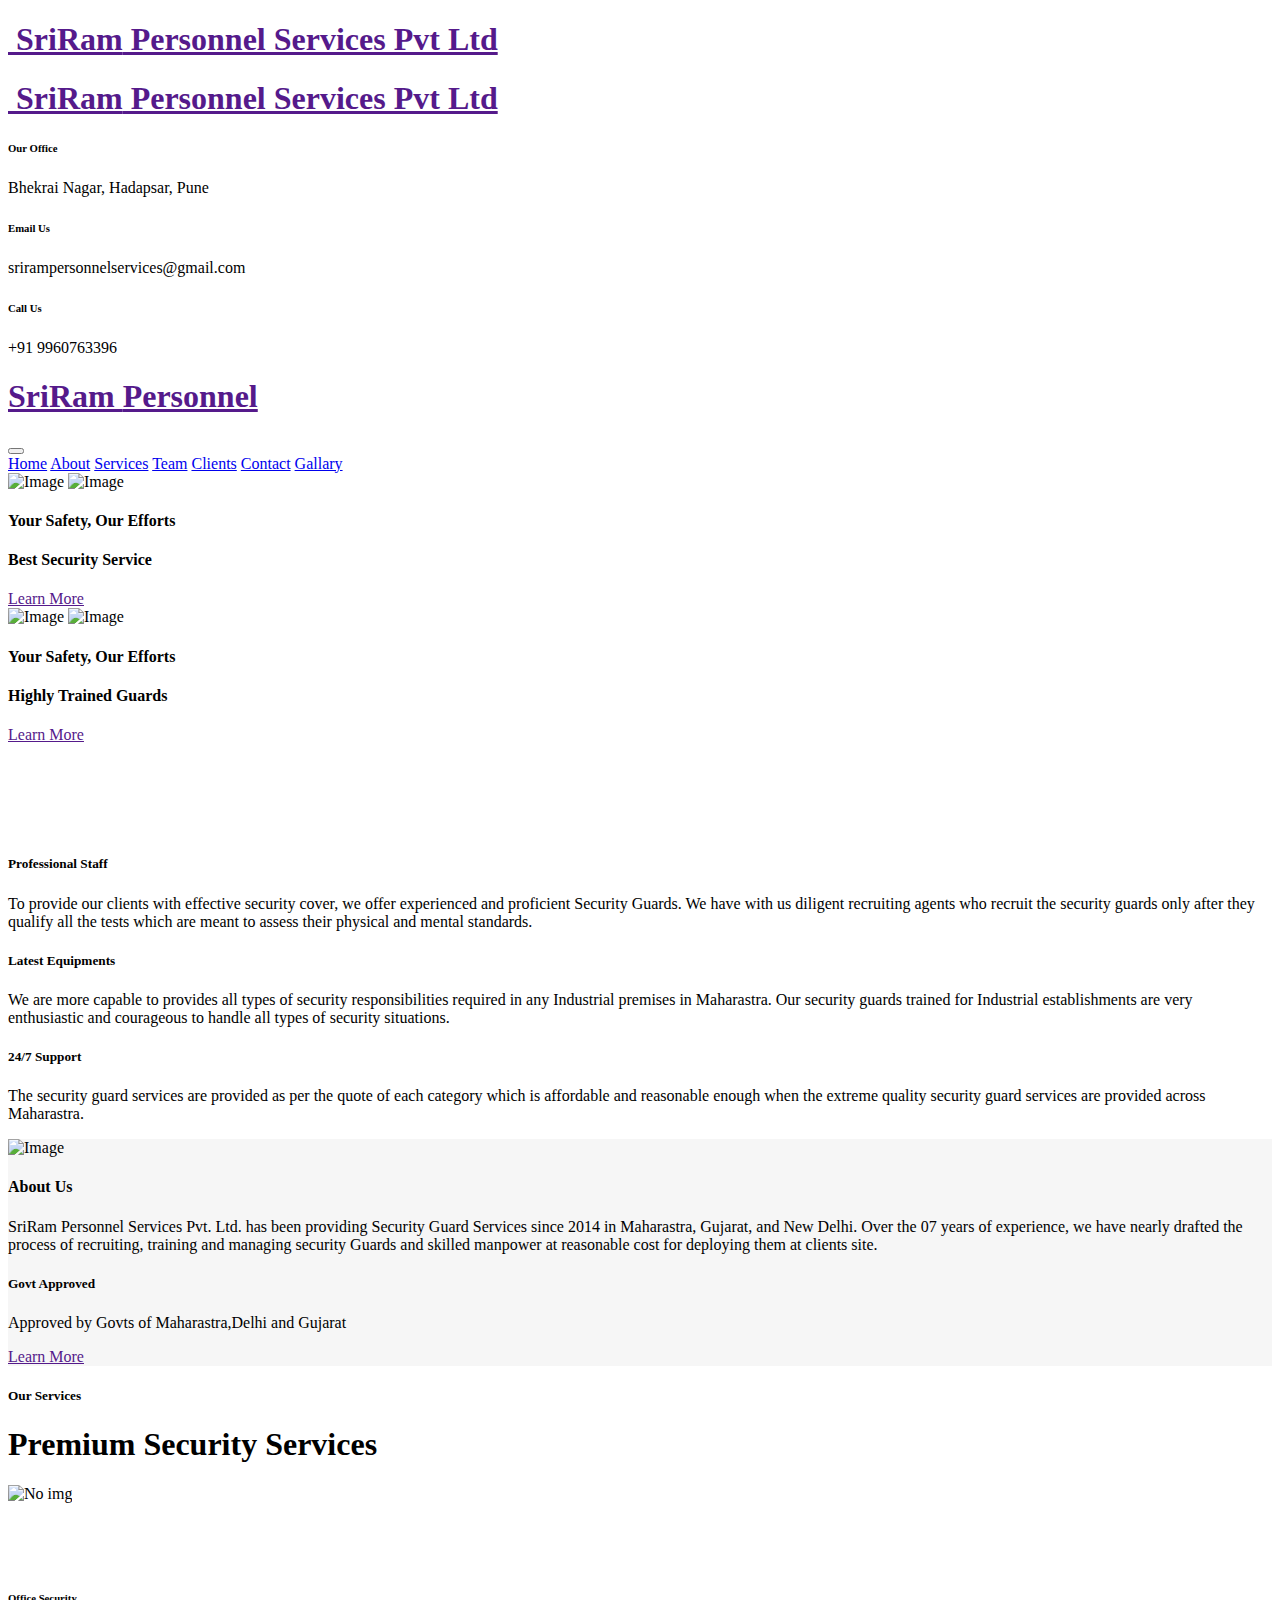
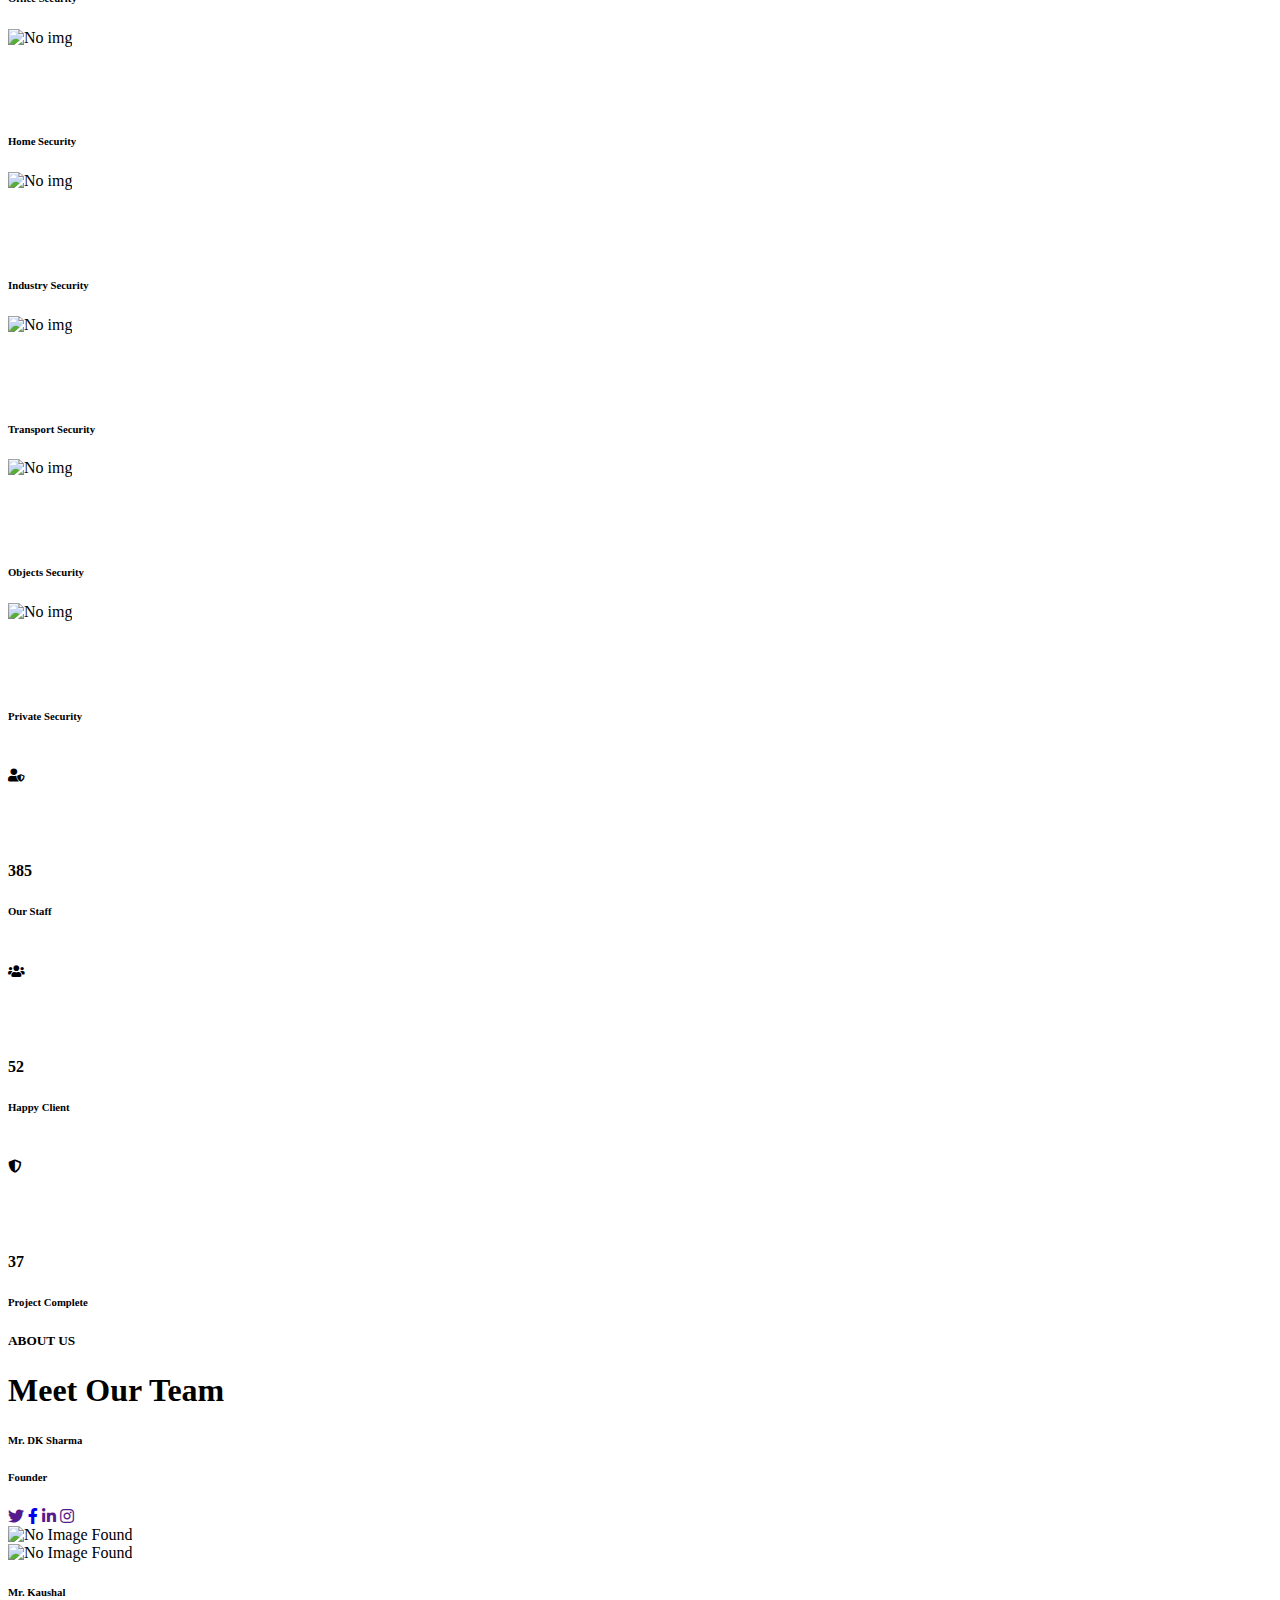
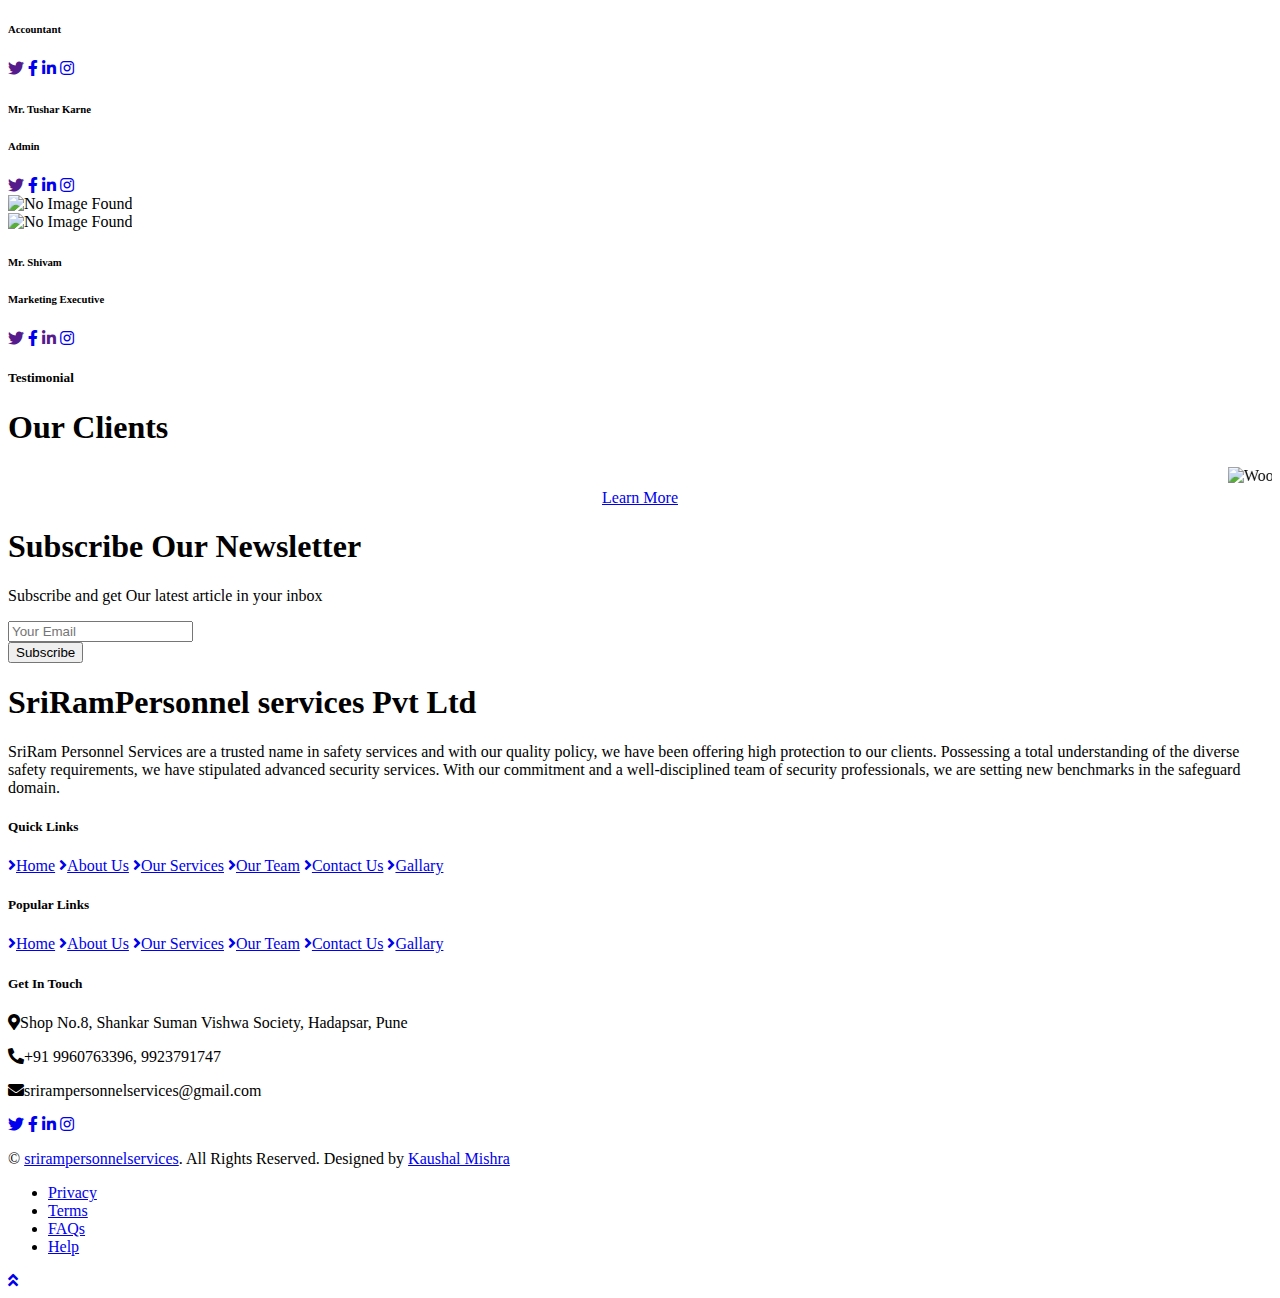
==== index.html @ 995020e6 "Update index.html" ====
<!DOCTYPE html>
<html lang="en">

<head>
    <meta charset="utf-8">
    <title>SriRam Personnel Services Pvt. Ltd.</title>
    <meta content="width=device-width, initial-scale=1.0" name="viewport">
    <meta content="SRPS" name="keywords">
    <meta content="SriRam Personnel Services Pvt Ltd" name="description">

    <!-- Favicon -->
    <link href="img/favicon.ico" rel="icon">

    <!-- Font Awesome -->
    <link href="https://cdnjs.cloudflare.com/ajax/libs/font-awesome/5.10.0/css/all.min.css" rel="stylesheet">

    <!-- Flaticon Font -->
    <link href="lib/flaticon/font/flaticon.css" rel="stylesheet">

    <!-- Libraries Stylesheet -->
    <link href="lib/owlcarousel/assets/owl.carousel.min.css" rel="stylesheet">

    <!-- Customized Bootstrap Stylesheet -->
    <link href="css/style.css" rel="stylesheet">
</head>

<body class="bg-white">
    
        <div class="row py-3 px-lg-4">
            <div class="col-lg-4">
                <a href="" class="navbar-brand d-none d-lg-block">
                   
                    <h1 class="m-0 display-5 text-capitalize font-italic"><span class="text-primary"><img width="10%" class="img-fluid" src="/security-guard-website-template/img/logo.jpg" alt="">  SriRam</span> Personnel Services Pvt Ltd</h1>
                    <h1 class="m-0 display-5 text-capitalize font-italic"><span class="text-primary"><img width="10%" class="img-fluid" src="img/logo.jpg" alt="">  SriRam</span> Personnel Services Pvt Ltd</h1>
                </a>
            </div>
            <div class="col-lg-8 text-center text-lg-right">
                <div class="d-inline-flex align-items-center">
                    <div class="d-inline-flex flex-column text-center pr-3 border-right">
                        <h6>Our Office</h6>
                        <p class="m-0">Bhekrai Nagar, Hadapsar, Pune</p>
                    </div>
                    <div class="d-inline-flex flex-column text-center px-3 border-right">
                        <h6>Email Us</h6>
                        <p class="m-0">srirampersonnelservices@gmail.com</p>
                    </div>
                    <div class="d-inline-flex flex-column text-center pl-3">
                        <h6>Call Us</h6>
                        <p class="m-0">+91 9960763396</p>
                    </div>
                </div>
            </div>
        </div>
    </div>
    <!-- Topbar End -->

    <!-- Navbar Start -->
    <div class="container-fluid p-0 mb-0">
        <nav class="navbar navbar-expand-lg bg-secondary navbar-dark py-0">
            <a href="" class="navbar-brand d-block d-lg-none">
                <h1 class="m-0 display-5 text-capitalize font-italic text-white"><span class="text-primary">SriRam </span>Personnel</h1>
            </a>
            <button type="button" class="navbar-toggler" data-toggle="collapse" data-target="#navbarCollapse">
                <span class="navbar-toggler-icon"></span>
            </button>
            <div class="collapse navbar-collapse justify-content-between" id="navbarCollapse">
                <div class="navbar-nav m-auto py-4">
                    <a href="index.html" class="nav-item nav-link active">Home</a>
                    <a href="about.html" class="nav-item nav-link">About</a>
                    <a href="service.html" class="nav-item nav-link">Services</a>
                    <a href="guard.html" class="nav-item nav-link">Team</a>
                    <a href="clients.html" class="nav-item nav-link">Clients</a>
                    <a href="contact.html" class="nav-item nav-link">Contact</a>
                    <a href="gallary.html" class="nav-item nav-link">Gallary</a>
                    <!-- <div class="nav-item dropdown">
                        <a href="#" class="nav-link dropdown-toggle" data-toggle="dropdown">Pages</a>
                        <div class="dropdown-menu text-capitalize">
                            <a href="blog.html" class="dropdown-item">Blog Grid</a>
                            <a href="single.html" class="dropdown-item">Blog Detail</a>
                        </div> -->
                    </div>
                   
                </div>
            </div>
        </nav>
    </div>
    <!-- Navbar End -->

    <!-- Carousel Start -->
    <div class="container-fluid p-0">
        <div id="blog-carousel" class="carousel slide" data-ride="carousel">
            <div class="carousel-inner">
                <div class="carousel-item active">
                    <img style="height: 120vh; width: 100vw;" src="img/carousel-0.jpg" alt="Image">
                    <img style="height: 100vh; width: 100vw;" src="img/carousel-0.jpg" alt="Image">
                    <div class="carousel-caption d-flex flex-column align-items-center justify-content-center">
                        <h4 class="text-primary m-0">Your Safety, Our Efforts</h4>
                        <h4 class="display-4 m-0 mt-2 mt-md-3 text-white">Best Security Service</h4>
                        <a href="" class="btn btn-lg btn-primary mt-3 mt-md-4 px-4">Learn More</a>
                    </div>
                </div>
                <div class="carousel-item">
                    <img style="height: 120vh; width: 100vw;" src="img/g2.jpeg" alt="Image">
                    <img style="height: 100vh; width: 100vw;" src="img/g2.jpeg" alt="Image">
                    <div class="carousel-caption d-flex flex-column align-items-center justify-content-center">
                        <h4 class="text-primary m-0">Your Safety, Our Efforts</h4>
                        <h4 class="display-4 m-0 mt-2 mt-md-3 text-white">Highly Trained Guards</h4>
                        <a href="" class="btn btn-lg btn-primary mt-3 mt-md-4 px-4">Learn More</a>
                    </div>
                </div>
            </div>
            <a class="carousel-control-prev" href="#blog-carousel" data-slide="prev">
                <div class="btn btn-primary rounded-circle" style="width: 45px; height: 45px;">
                    <span class="carousel-control-prev-icon mb-n2"></span>
                </div>
            </a>
            <a class="carousel-control-next" href="#blog-carousel" data-slide="next">
                <div class="btn btn-primary rounded-circle" style="width: 45px; height: 45px;">
                    <span class="carousel-control-next-icon mb-n2"></span>
                </div>
            </a>
        </div>
    </div>
    <!-- Carousel End -->


    <!-- Features Start -->
    <div class="container-fluid py-5 py-lg-0 feature">
        <div class="row py-5 py-lg-0">
            <div class="col-lg-4 p-0">
                <div class="feature-item d-flex align-items-center border-right px-5 mb-4 mb-lg-0">
                    <i class="flaticon-policeman display-3 text-primary mr-4"></i>
                    <div class="">
                        <h5 class="mb-3">Professional Staff</h5>
                        <p class="m-0">To provide our clients with effective security cover, we offer experienced and proficient Security Guards. We have with us diligent recruiting agents who recruit the security guards only after they qualify all the tests which are meant to assess their physical and mental standards.
                        </p>
                    </div>
                </div>
            </div>
            <div class="col-lg-4 p-0">
                <div class="feature-item d-flex align-items-center border-right px-5 mb-4 mb-lg-0">
                    <i class="flaticon-helmet display-3 text-primary mr-4"></i>
                    <div class="">
                        <h5 class="mb-3">Latest Equipments</h5>
                        <p class="m-0">We are more capable to provides all types of security responsibilities required in any Industrial premises in Maharastra. Our security guards trained for Industrial establishments are very enthusiastic and courageous to handle all types of security situations.
                        </p>
                    </div>
                </div>
            </div>
            <div class="col-lg-4 p-0">
                <div class="feature-item d-flex align-items-center px-5">
                    <i class="flaticon-surveillance display-3 text-primary mr-4"></i>
                    <div class="">
                        <h5 class="mb-3">24/7 Support</h5>
                        <p class="m-0">The security guard services are provided as per the quote of each category which is affordable and reasonable enough when the extreme quality security guard services are provided across Maharastra.
                        </p>
                    </div>
                </div>
            </div>
        </div>
    </div>
    <!-- Features End -->


    <!-- About Start -->
    <div class="container-fluid mb-5" style="background: #f6f6f6;">
        <div class="row align-items-center">
            <div class="col-lg-6 px-0">
                <img width="100%" class="img-fluid" src="img/services-7.jpg" alt="Image">
            </div>
            <div class="col-lg-6 py-5 py-lg-0 px-3 px-lg-5">
                <h4 class="text-primary mb-3">About Us</h4>
                <!-- <h1 class="mb-4">07 Years Experience</h1> -->
                <p>SriRam Personnel Services Pvt. Ltd. has been providing Security Guard Services since 2014 in Maharastra, Gujarat, and New Delhi. Over the 07 years of experience, we have nearly drafted the process of recruiting, training and managing security Guards and skilled manpower at reasonable cost for deploying them at clients site.</p>
                <div class="row py-2">
                    <div class="col-sm-6">
                        <i class="flaticon-approved display-3 text-primary"></i>
                        <h5 class="mt-2">Govt Approved</h5>
                        <p>Approved by Govts of Maharastra,Delhi and Gujarat</p>
                    </div>
                    <!-- <div class="col-sm-6">
                        <i class="flaticon-medal display-3 text-primary"></i>
                        <h5 class="mt-2">Award Winning</h5>
                       <p>Ipsum sanctu dolor ipsum dolore sit et kasd duo</p> -->
                    <!-- </div> -->
                </div>
                <a href="" class="btn btn-lg px-4 btn-primary">Learn More</a>
            </div>
        </div>
    </div>
    <!-- About End -->


    <!-- Services Start -->
    <div class="container pt-5">
        <div class="d-flex flex-column text-center mb-5">
            <h5 class="text-primary mb-3">Our Services</h5>
            <h1 class="m-0">Premium Security Services</h1>
        </div>
        <div class="row pb-3">
            <div class="col-md-6 col-lg-4 mb-4">
                <div class="card mb-2 p-3">
                    <img style="height: 217px;" class="card-img-top" src="img/office.jpg" alt="No img">
                    <div class="card-body bg-secondary d-flex align-items-center p-0">
                        <h3 class="flaticon-desk font-weight-normal d-flex flex-shrink-0 align-items-center justify-content-center bg-primary text-white m-0 mr-3" style="width: 45px; height: 45px;"></h3>
                        <h6 class="card-title text-white text-truncate m-0">Office Security</h6>
                    </div>
                    <div class="card-footer">
                        <!-- Diam amet eos at no eos sit lorem, amet rebum ipsum clita stet, diam sea est magna diam eos, rebum sit vero stet ipsum justo et. -->
                    </div>
                </div>
            </div>
            <div class="col-md-6 col-lg-4 mb-4">
                <div class="card mb-2 p-3">
                    <img  class="card-img-top" src="img/home.jpg" alt="No img">
                    <div class="card-body bg-secondary d-flex align-items-center p-0">
                        <h3 class="flaticon-home font-weight-normal d-flex flex-shrink-0 align-items-center justify-content-center bg-primary text-white m-0 mr-3" style="width: 45px; height: 45px;"></h3>
                        <h6 class="card-title text-white text-truncate m-0">Home Security</h6>
                    </div>
                    <div class="card-footer">
                        <!-- Diam amet eos at no eos sit lorem, amet rebum ipsum clita stet, diam sea est magna diam eos, rebum sit vero stet ipsum justo et. -->
                    </div>
                </div>
            </div>
            <div class="col-md-6 col-lg-4 mb-4">
                <div class="card mb-2 p-3">
                    <img style="height: 217px;" class="card-img-top" src="img/industry.jpg" alt="No img">
                    <div class="card-body bg-secondary d-flex align-items-center p-0">
                        <h3 class="flaticon-factory font-weight-normal d-flex flex-shrink-0 align-items-center justify-content-center bg-primary text-white m-0 mr-3" style="width: 45px; height: 45px;"></h3>
                        <h6 class="card-title text-white text-truncate m-0">Industry Security</h6>
                    </div>
                    <div class="card-footer">
                        <!-- Diam amet eos at no eos sit lorem, amet rebum ipsum clita stet, diam sea est magna diam eos, rebum sit vero stet ipsum justo et. -->
                    </div>
                </div>
            </div>
            <div class="col-md-6 col-lg-4 mb-4">
                <div class="card mb-2 p-3">
                    <img class="card-img-top" src="img/service-4.jpg" alt="No img">
                    <div class="card-body bg-secondary d-flex align-items-center p-0">
                        <h3 class="flaticon-transportation font-weight-normal d-flex flex-shrink-0 align-items-center justify-content-center bg-primary text-white m-0 mr-3" style="width: 45px; height: 45px;"></h3>
                        <h6 class="card-title text-white text-truncate m-0">Transport Security</h6>
                    </div>
                    <div class="card-footer">
                        <!-- Diam amet eos at no eos sit lorem, amet rebum ipsum clita stet, diam sea est magna diam eos, rebum sit vero stet ipsum justo et. -->
                    </div>
                </div>
            </div>
            <div class="col-md-6 col-lg-4 mb-4">
                <div class="card mb-2 p-3">
                    <img class="card-img-top" src="img/service-5.jpg" alt="No img">
                    <div class="card-body bg-secondary d-flex align-items-center p-0">
                        <h3 class="flaticon-desk font-weight-normal d-flex flex-shrink-0 align-items-center justify-content-center bg-primary text-white m-0 mr-3" style="width: 45px; height: 45px;"></h3>
                        <h6 class="card-title text-white text-truncate m-0">Objects Security</h6>
                    </div>
                    <div class="card-footer">
                        <!-- Diam amet eos at no eos sit lorem, amet rebum ipsum clita stet, diam sea est magna diam eos, rebum sit vero stet ipsum justo et. -->
                    </div>
                </div>
            </div>
            <div class="col-md-6 col-lg-4 mb-4">
                <div class="card mb-2 p-3">
                    <img style="height: 200px;" class="card-img-top" src="img/private.jpg" alt="No img">
                    <div class="card-body bg-secondary d-flex align-items-center p-0">
                        <h3 class="flaticon-bodyguard font-weight-normal d-flex flex-shrink-0 align-items-center justify-content-center bg-primary text-white m-0 mr-3" style="width: 45px; height: 45px;"></h3>
                        <h6 class="card-title text-white text-truncate m-0">Private Security</h6>
                    </div>
                    <div class="card-footer">
                        <!-- Diam amet eos at no eos sit lorem, amet rebum ipsum clita stet, diam sea est magna diam eos, rebum sit vero stet ipsum justo et. -->
                    </div>
                </div>
            </div>
        </div>
    </div>
    <!-- Services End -->


   <!-- Facts Start -->
   <div class="container-fluid bg-primary my-5 py-5 text-center">
    <div class="row pt-5">
        <div class="col-lg-4 col-sm-6 mb-5">
            <h5 class="fa fa-user-shield mb-4 d-inline-flex align-items-center justify-content-center border rounded-circle text-white" style="width: 50px; height: 50px;"></h5>
            <h4 class="display-4 text-white mb-3" data-toggle="counter-up">385</h4>
            <h6 class="text-white m-0">Our Staff</h6>
        </div>
        <div class="col-lg-4 col-sm-6 mb-5">
            <h5 class="fa fa-users mb-4 d-inline-flex align-items-center justify-content-center border rounded-circle text-white" style="width: 50px; height: 50px;"></h5>
            <h4 class="display-4 text-white mb-3" data-toggle="counter-up">52</h4>
            <h6 class="text-white m-0">Happy Client</h6>
        </div>
        <div class="col-lg-4 col-sm-6 mb-5">
            <h5 class="fa fa-shield-alt mb-4 d-inline-flex align-items-center justify-content-center border rounded-circle text-white" style="width: 50px; height: 50px;"></h5>
            <h4 class="display-4 text-white mb-3" data-toggle="counter-up">37</h4>
            <h6 class="text-white m-0">Project Complete</h6>
        </div>
        <!-- <div class="col-lg-3 col-sm-6 mb-5">
            <h5 class="fa fa-award mb-4 d-inline-flex align-items-center justify-content-center border rounded-circle text-white" style="width: 50px; height: 50px;"></h5>
            <h4 class="display-4 text-white mb-3" data-toggle="counter-up">25</h4>
            <h6 class="text-white m-0">Award Winning</h6>
        </div> -->
    </div>
</div>
<!-- Facts End -->

 <!-- Team Start -->
    <div class="container pt-5 pb-3">
        <div class="d-flex flex-column text-center mb-5">
            <h5 class="text-primary mb-3">ABOUT US</h5>
            <h1 class="m-0">Meet Our Team</h1>
        </div>
        <div class="row">
            <div class="col-lg-6 mb-4">
                <div class="row mb-2 ">
                    <div class="col-6 text-right mt-4">
                        <h6>Mr. DK Sharma</h6>
                        <h6 class="text-muted font-weight-normal text-capitalize mb-2">Founder</h6>
                        <!-- <p>Served in Indian Army for more than three Decades and after retieredment involved in providing security services.</p> -->
                        <div class="d-flex justify-content-end">
                            <a href=""><i class="fab fa-twitter mr-3"></i></a>
                            <a href="https://www.facebook.com/profile.php?id=100008087119119"><i class="fab fa-facebook-f mr-3"></i></a>
                            <a href=""><i class="fab fa-linkedin-in mr-3"></i></a>
                            <a href=""><i class="fab fa-instagram"></i></a>
                        </div>
                    </div>
                    <div class="col-6">
                        <img class="img-thumbnail p-3" src="img/founder.jpg" alt="No Image Found">
                    </div>
                </div>
            </div>
            <div class="col-lg-6 mb-4">
                <div class="row mb-2 ">
                    <div class="col-6">
                        <img class="img-thumbnail p-3" src="img/accountant.jpg" alt="No Image Found">
                    </div>
                    <div class="col-6 text-left mt-4">
                        <h6>Mr. Kaushal</h6>
                        <h6 class="text-muted font-weight-normal text-capitalize mb-2">Accountant</h6>
                        <!-- <p>He is our HR (Admin) for last four years and he had also experience of working with other prestigious security agencies.</p> -->
                        <div class="d-flex justify-content-start">
                            <a href=""><i class="fab fa-twitter mr-3"></i></a>
                            <a href="https://www.facebook.com/kaushalm2407"><i class="fab fa-facebook-f mr-3"></i></a>
                            <a href="www.linkedin.com/in/kaushal-kishor-160a80178"><i class="fab fa-linkedin-in mr-3"></i></a>
                            <a href="https://www.instagram.com/deepakm2407/"><i class="fab fa-instagram"></i></a>
                        </div>
                    </div>
                </div>
            </div>
            <div class="col-lg-6 mb-4">
                <div class="row mb-2 ">
                    <div class="col-6 text-right mt-4">
                        <h6>Mr. Tushar Karne</h6>
                        <h6 class="text-muted font-weight-normal text-capitalize mb-2">Admin</h6>
                        <!-- <p>Ipsum tempor tempor dolor no est diam duo dolore, dolor eos dolor amet erat clita amet.</p> -->
                        <div class="d-flex justify-content-end">
                            <a href=""><i class="fab fa-twitter mr-3"></i></a>
                            <a href="https://www.facebook.com/search/top?q=sriram%20personnel%20services"><i class="fab fa-facebook-f mr-3"></i></a>
                            <a href="https://www.linkedin.com/company/sriram-personnel-services---india?lipi=urn%3Ali%3Apage%3Ad_flagship3_company_admin%3BIZxHvNj3RSCgu1yI6QCmYQ%3D%3D"><i class="fab fa-linkedin-in mr-3"></i></a>
                            <a href="https://www.instagram.com/srirampersonnelservices/"><i class="fab fa-instagram"></i></a>
                        </div>
                    </div>
                    <div class="col-6">
                        <img class="img-thumbnail p-3" src="https://quicksmart-it.com/wp-content/uploads/2020/01/blank-profile-picture-973460_640-1.png" alt="No Image Found">
                    </div>
                </div>
            </div>
            <div class="col-lg-6 mb-4">
                <div class="row mb-2 ">
                    <div class="col-6">
                        <img class="img-thumbnail p-3" src="https://quicksmart-it.com/wp-content/uploads/2020/01/blank-profile-picture-973460_640-1.png" alt="No Image Found">
                    </div>
                    <div class="col-6 text-left mt-4">
                        <h6>Mr. Shivam</h6>
                        <h6 class="text-muted font-weight-normal text-capitalize mb-2">Marketing Executive</h6>
                        <!-- <p>Ipsum tempor tempor dolor no est diam duo dolore, dolor eos dolor amet erat clita amet.</p> -->
                        <div class="d-flex justify-content-start">
                            <a href=""><i class="fab fa-twitter mr-3"></i></a>
                            <a href="https://www.facebook.com/profile.php?id=100014322604266"><i class="fab fa-facebook-f mr-3"></i></a>
                            <a href=""><i class="fab fa-linkedin-in mr-3"></i></a>
                            <a href="https://www.instagram.com/mishrajs790/"><i class="fab fa-instagram"></i></a>
                        </div>
                    </div>
                </div>
            </div>
        </div>
    </div>
    <!-- Team End -->


     <!-- Testimonial Start -->
     <div class="container-fluid p-0">
        <div class="container p-0 py-5">
            <div class="d-flex flex-column text-center mb-5">
                <h5 class="text-primary mb-3">Testimonial</h5>
                <h1 class="m-0">Our Clients</h1>
            </div>
            <div>
                <div class="testimonial-item px-5">
                    <!-- <div class="testimonial-text position-relative border bg-light mb-4 py-3 px-4">
                        Sed ea amet kasd elitr stet nonumy, stet rebum et ipsum est duo elitr eirmod clita lorem. Dolores tempor voluptua ipsum sanctus clita
                    </div> -->
                    <div class="d-flex align-items-center">
                        <!-- <img class="img-thumbnail bg-light rounded-circle" src="img/testimonial-1.jpg" style="width: 80px; height: 80px; padding: 12px;" alt="Image"> -->
                      <marquee behavior="" direction="" scrollamount="5" > <div class="pl-4">
                         <div>
                             <img width="300" height="200" src="https://pbs.twimg.com/profile_images/486459623021371392/d_skTvu3_400x400.jpeg" class="vc_single_image-img attachment-medium" alt="Woodlands"> 
                            <img width="300" height="200" src="https://pbs.twimg.com/profile_images/1057262750601113600/UC3jihof.jpg" class="vc_single_image-img attachment-medium" alt="chandukaka">
                            <img width="300" height="200" src="https://img.staticmb.com/mbimages/photo_dir/developer/original_images/82623/Rahul-Construction-1564403774885-Rahul-Construction.jpg" class="vc_single_image-img attachment-medium" alt="infra">
                            <img width="300" height="200" src="https://www.rankahospital.com/wp-content/uploads/2021/03/Ranka-logo-jpg.jpg" class="vc_single_image-img attachment-medium" alt="rankahospital">
                            <img width="300" height="200" src="https://media.licdn.cn/dms/image/C510BAQG7XllYEbFVsw/company-logo_200_200/0/1563949099259?e=2159024400&v=beta&t=sekYbp5WRutHGXXYaIk_BxpJImPAhHBMZtgU_ZdEjWI" alt="Denasa">
                            <img width="300" height="200" src="https://www.seamedu.com/img/partners/seamedu.png" alt="seamedu">
                            <img width="300" height="200" src="https://www.eqmagpro.com/wp-content/uploads/2019/04/SITC-of-Solar-Street-Lighting.jpg" alt="cpwd">
                            <img width="300" height="200" src="https://www.99acres.com/microsite/vardhaman-township-subhash-builders-sasanenagar-hadapsar/files/2019/09/builder-logo.jpg" alt="subhas builders">
                        </div>
                        </div></marquee>
                        
                    </div>
                </div>
               </div>
            </div>
        </div>
    </div>
    <div style="text-align: center;"><a  href="clients.html" class="btn btn-lg btn-primary">Learn More</a></div>
    <!-- Testimonial End -->

     <!-- Subscribe Start -->
     <div class="container-fluid bg-primary my-5 py-5 text-center">
        <h1 class="text-white font-weight-bold mt-5 mb-3">Subscribe Our Newsletter</h1>
        <p class="text-white mb-4">Subscribe and get Our latest article in your inbox</p>
        <form class="form-inline justify-content-center mb-5">
            <div class="input-group">
                <input type="text" class="form-control-lg" placeholder="Your Email">
                <div class="input-group-append">
                    <button class="btn btn-secondary" type="submit">Subscribe</button>
                </div>
            </div>
        </form>
    </div>
    <!-- Subscribe End -->

    <!-- Footer Start -->
    <div class="container-fluid bg-secondary text-white mt-5 py-5 px-sm-3 px-md-5">
        <div class="row pt-5">
            <div class="col-lg-4 col-md-12 mb-5">
                <h1 class="mb-3 display-5 text-capitalize font-italic text-white"><span class="text-primary">SriRam</span>Personnel services Pvt Ltd</h1>
                <p class="m-0">SriRam Personnel Services are a trusted name in safety services and with our quality policy, we have been offering high protection to our clients. Possessing a total understanding of the diverse safety requirements, we have stipulated advanced security services. With our commitment and a well-disciplined team of security professionals, we are setting new benchmarks in the safeguard domain. </p>
            </div>
            <div class="col-lg-8 col-md-12">
                <div class="row">
                    <div class="col-md-4 mb-5">
                        <h5 class="text-primary mb-4">Quick Links</h5>
                        <div class="d-flex flex-column justify-content-start">
                            <a class="text-white mb-2" href="index.html"><i class="fa fa-angle-right mr-2"></i>Home</a>
                            <a class="text-white mb-2" href="about.html"><i class="fa fa-angle-right mr-2"></i>About Us</a>
                            <a class="text-white mb-2" href="service.html"><i class="fa fa-angle-right mr-2"></i>Our Services</a>
                            <a class="text-white mb-2" href="guard.html"><i class="fa fa-angle-right mr-2"></i>Our Team</a>
                            <a class="text-white" href="contact.html"><i class="fa fa-angle-right mr-2"></i>Contact Us</a>
                            <a class="text-white" href="gallary.html"><i class="fa fa-angle-right mr-2"></i>Gallary</a>
                        </div>
                    </div>
                    <div class="col-md-4 mb-5">
                        <h5 class="text-primary mb-4">Popular Links</h5>
                        <div class="d-flex flex-column justify-content-start">
                            <a class="text-white mb-2" href="index.html"><i class="fa fa-angle-right mr-2"></i>Home</a>
                            <a class="text-white mb-2" href="about.html"><i class="fa fa-angle-right mr-2"></i>About Us</a>
                            <a class="text-white mb-2" href="service.html"><i class="fa fa-angle-right mr-2"></i>Our Services</a>
                            <a class="text-white mb-2" href="guard.html"><i class="fa fa-angle-right mr-2"></i>Our Team</a>
                            <a class="text-white" href="contact.html"><i class="fa fa-angle-right mr-2"></i>Contact Us</a>
                            <a class="text-white" href="gallary.html"><i class="fa fa-angle-right mr-2"></i>Gallary</a>
                        </div>
                    </div>
                   <div class="col-md-4 mb-5">
                        <h5 class="text-primary mb-4">Get In Touch</h5>
                        <p><i class="fa fa-map-marker-alt mr-2"></i>Shop No.8, Shankar Suman Vishwa Society, Hadapsar, Pune</p>
                        <p><i class="fa fa-phone-alt mr-2"></i>+91 9960763396, 9923791747</p>
                        <p><i class="fa fa-envelope mr-2"></i>srirampersonnelservices@gmail.com</p>
                        <div class="d-flex justify-content-start mt-4">
                            <a class="btn btn-outline-light rounded-circle text-center mr-2 px-0" style="width: 40px; height: 40px;" href="#"><i class="fab fa-twitter"></i></a>
                            <a class="btn btn-outline-light rounded-circle text-center mr-2 px-0" style="width: 40px; height: 40px;" href="https://www.facebook.com/search/top?q=sriram%20personnel%20services"><i class="fab fa-facebook-f"></i></a>
                            <a class="btn btn-outline-light rounded-circle text-center mr-2 px-0" style="width: 40px; height: 40px;" href="https://www.linkedin.com/company/sriram-personnel-services---india?lipi=urn%3Ali%3Apage%3Ad_flagship3_company_admin%3BIZxHvNj3RSCgu1yI6QCmYQ%3D%3D"><i class="fab fa-linkedin-in"></i></a>
                            <a class="btn btn-outline-light rounded-circle text-center mr-2 px-0" style="width: 40px; height: 40px;" href="https://www.instagram.com/srirampersonnelservices/"><i class="fab fa-instagram"></i></a>
                        </div>
                    </div>
                </div>
            </div>
        </div>
        <div class="row pt-3">
            <div class="col-md-6 text-center text-md-left mb-3 mb-md-0">
                <p class="m-0 text-white">
                    &copy; <a class="text-white font-weight-bold" href="#">srirampersonnelservices</a>. All Rights Reserved. Designed by
                    <a class="text-white font-weight-bold" href="http://www.linkedin.com/in/kaushal-kishor-160a80178">Kaushal Mishra</a>
                </p>
            </div>
            <div class="col-md-6 text-center text-md-right">
                <ul class="nav d-inline-flex">
                    <li class="nav-item">
                        <a class="nav-link text-white py-0" href="#">Privacy</a>
                    </li>
                    <li class="nav-item">
                        <a class="nav-link text-white py-0" href="#">Terms</a>
                    </li>
                    <li class="nav-item">
                        <a class="nav-link text-white py-0" href="#">FAQs</a>
                    </li>
                    <li class="nav-item">
                        <a class="nav-link text-white py-0" href="#">Help</a>
                    </li>
                </ul>
            </div>
        </div>
    </div>
    
    <!-- Footer End -->


    <!-- Back to Top -->
    <a href="#" class="btn btn-secondary border back-to-top"><i class="fa fa-angle-double-up"></i></a>


    <!-- JavaScript Libraries -->
    <script src="https://code.jquery.com/jquery-3.4.1.min.js"></script>
    <script src="https://stackpath.bootstrapcdn.com/bootstrap/4.4.1/js/bootstrap.bundle.min.js"></script>
    <script src="lib/easing/easing.min.js"></script>
    <script src="lib/waypoints/waypoints.min.js"></script>
    <script src="lib/counterup/counterup.min.js"></script>
    <script src="lib/owlcarousel/owl.carousel.min.js"></script>

    <!-- Contact Javascript File -->
    <script src="mail/jqBootstrapValidation.min.js"></script>
    <script src="mail/contact.js"></script>

    <!-- Template Javascript -->
    <script src="js/main.js"></script>
</body>

</html>
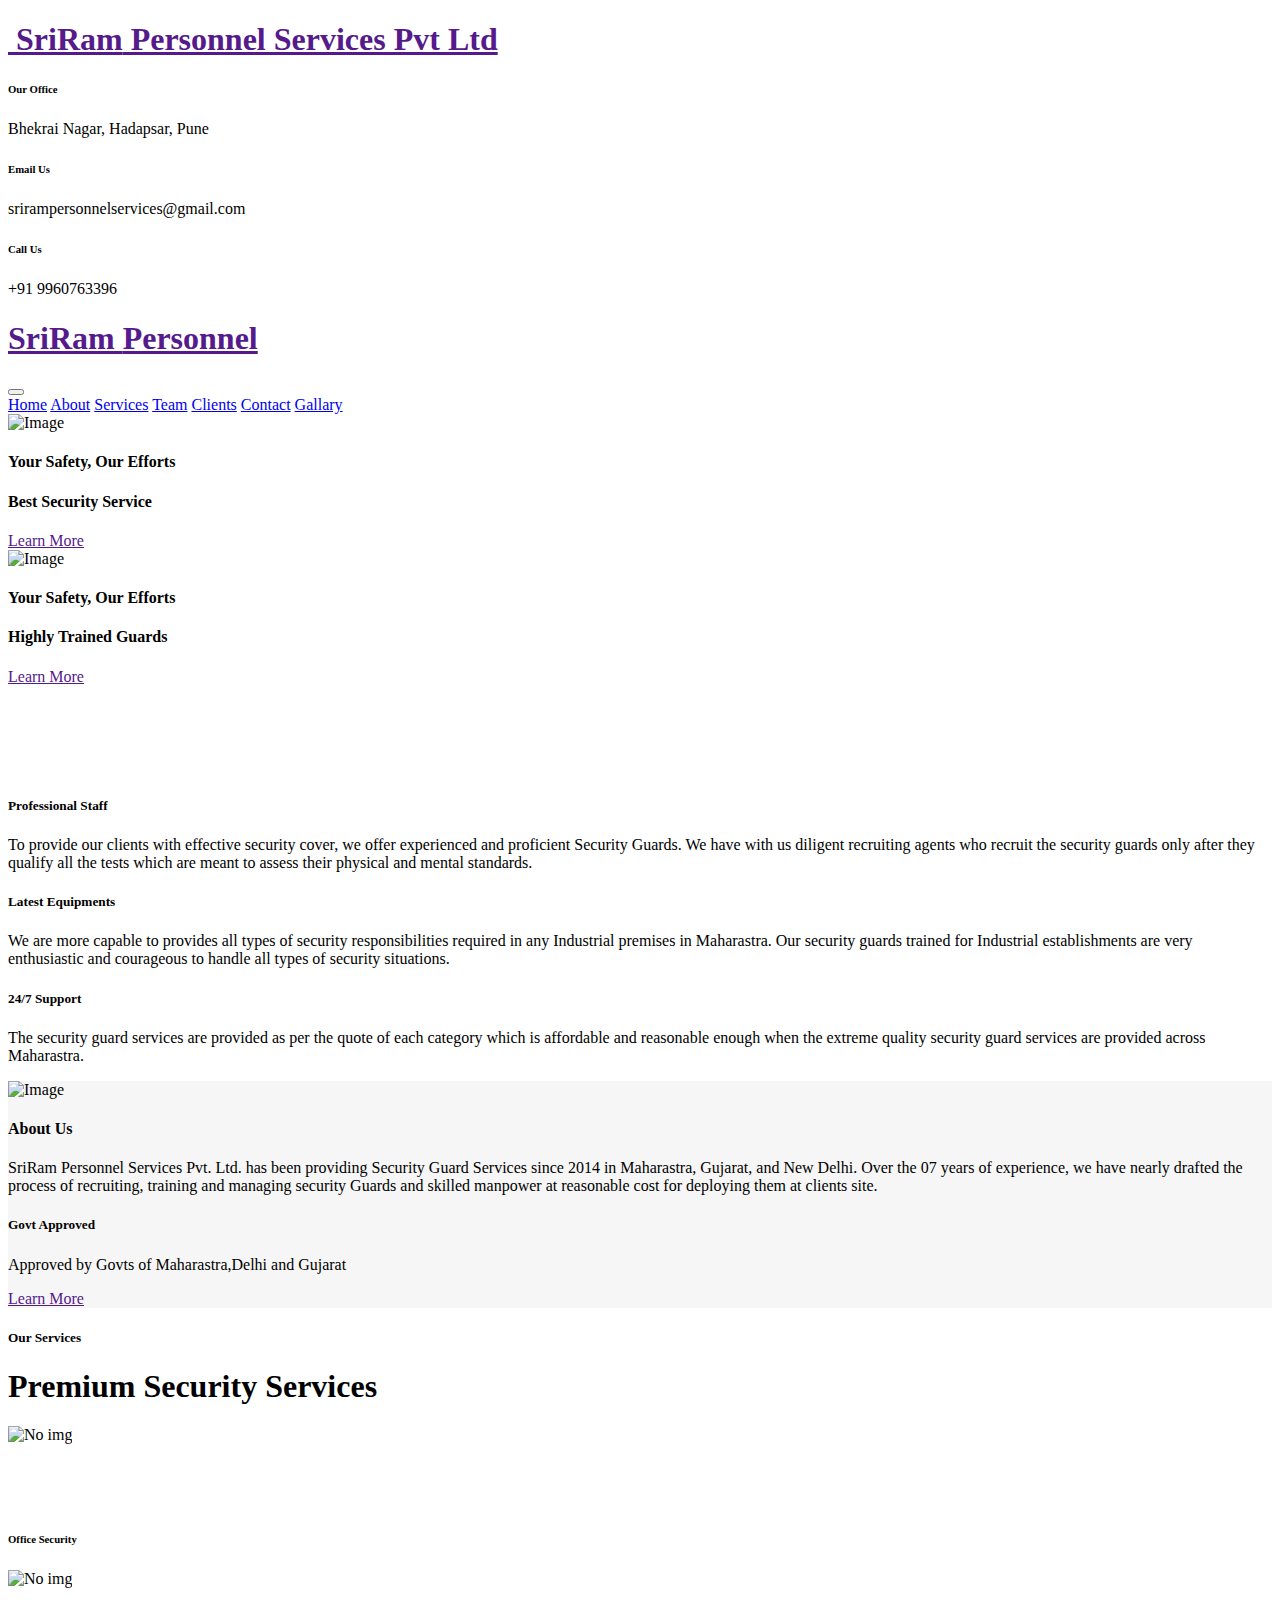
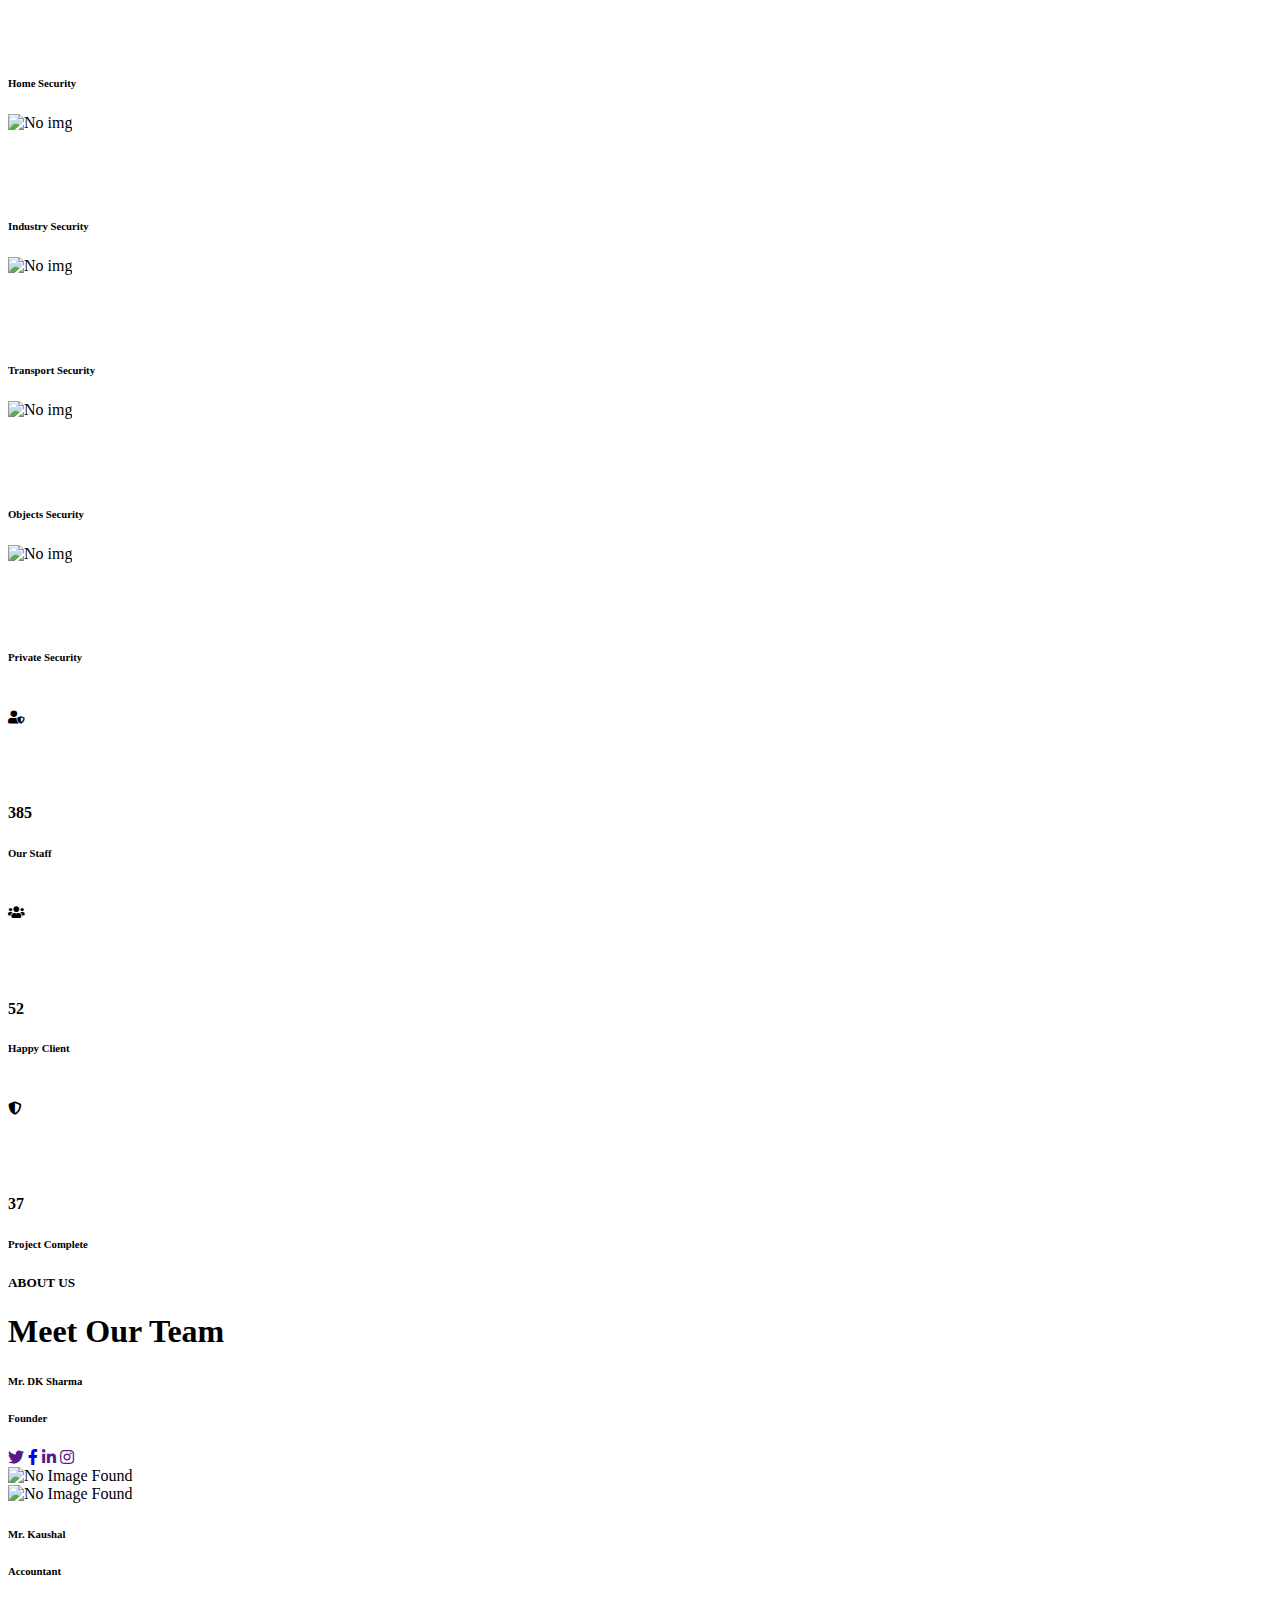
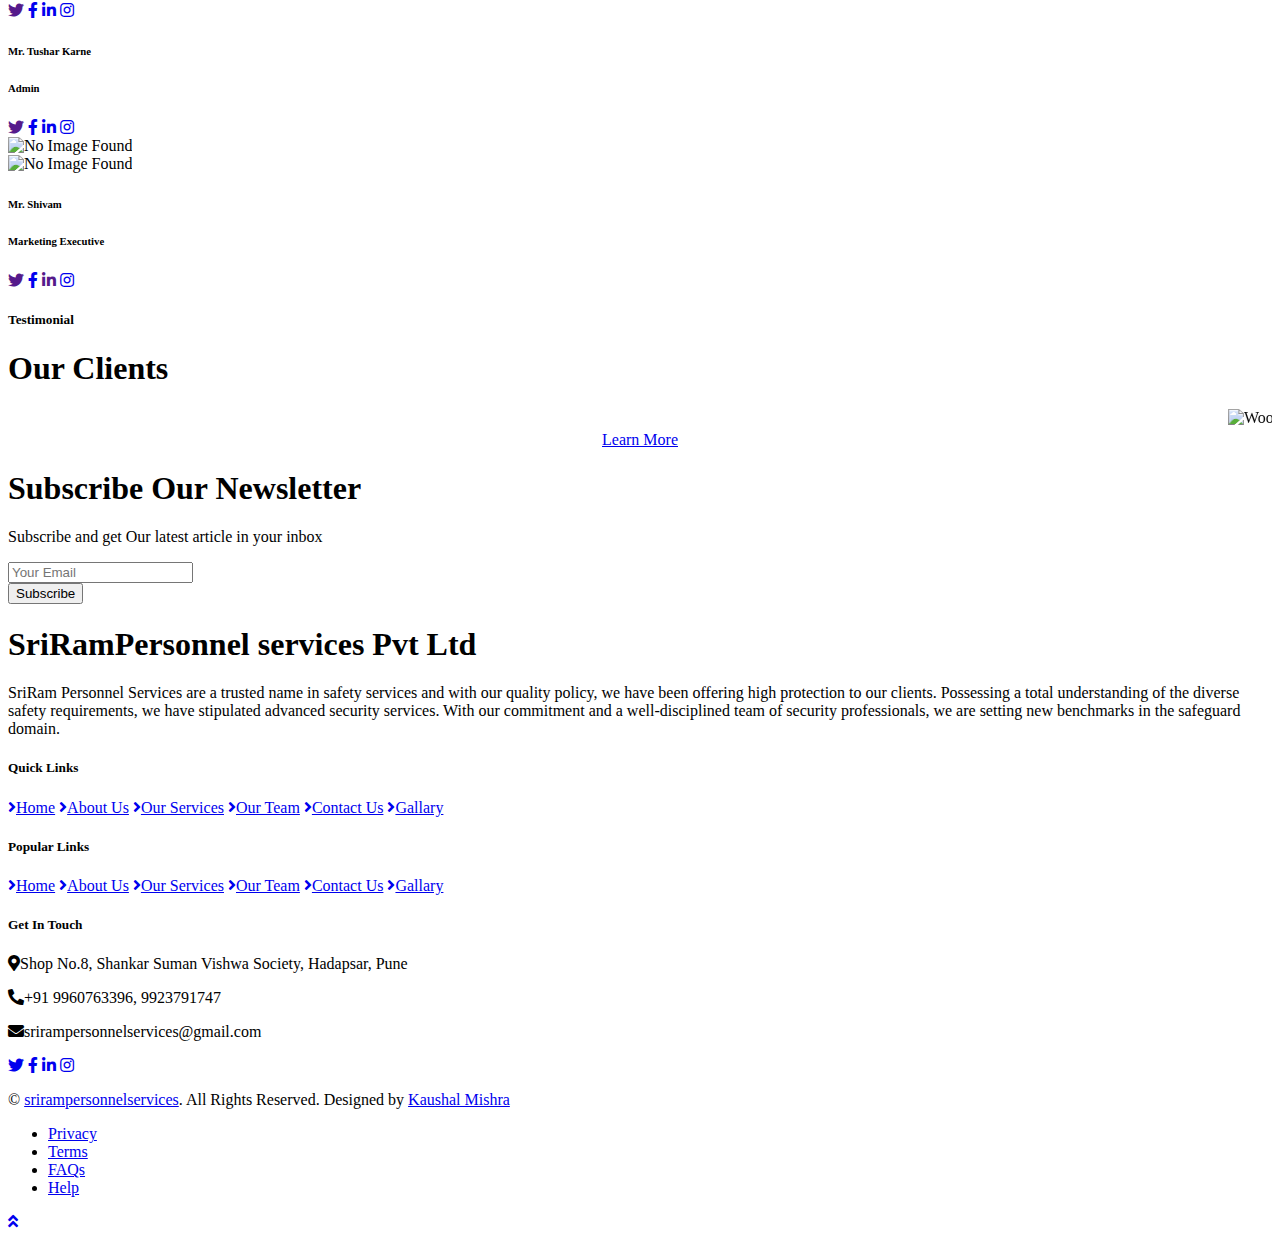
==== commit 3deaa35a: "Update index.html" ====
--- a/index.html
+++ b/index.html
@@ -30,7 +30,6 @@
             <div class="col-lg-4">
                 <a href="" class="navbar-brand d-none d-lg-block">
                    
-                    <h1 class="m-0 display-5 text-capitalize font-italic"><span class="text-primary"><img width="10%" class="img-fluid" src="/security-guard-website-template/img/logo.jpg" alt="">  SriRam</span> Personnel Services Pvt Ltd</h1>
                     <h1 class="m-0 display-5 text-capitalize font-italic"><span class="text-primary"><img width="10%" class="img-fluid" src="img/logo.jpg" alt="">  SriRam</span> Personnel Services Pvt Ltd</h1>
                 </a>
             </div>
@@ -91,7 +90,6 @@
         <div id="blog-carousel" class="carousel slide" data-ride="carousel">
             <div class="carousel-inner">
                 <div class="carousel-item active">
-                    <img style="height: 120vh; width: 100vw;" src="img/carousel-0.jpg" alt="Image">
                     <img style="height: 100vh; width: 100vw;" src="img/carousel-0.jpg" alt="Image">
                     <div class="carousel-caption d-flex flex-column align-items-center justify-content-center">
                         <h4 class="text-primary m-0">Your Safety, Our Efforts</h4>
@@ -100,7 +98,6 @@
                     </div>
                 </div>
                 <div class="carousel-item">
-                    <img style="height: 120vh; width: 100vw;" src="img/g2.jpeg" alt="Image">
                     <img style="height: 100vh; width: 100vw;" src="img/g2.jpeg" alt="Image">
                     <div class="carousel-caption d-flex flex-column align-items-center justify-content-center">
                         <h4 class="text-primary m-0">Your Safety, Our Efforts</h4>
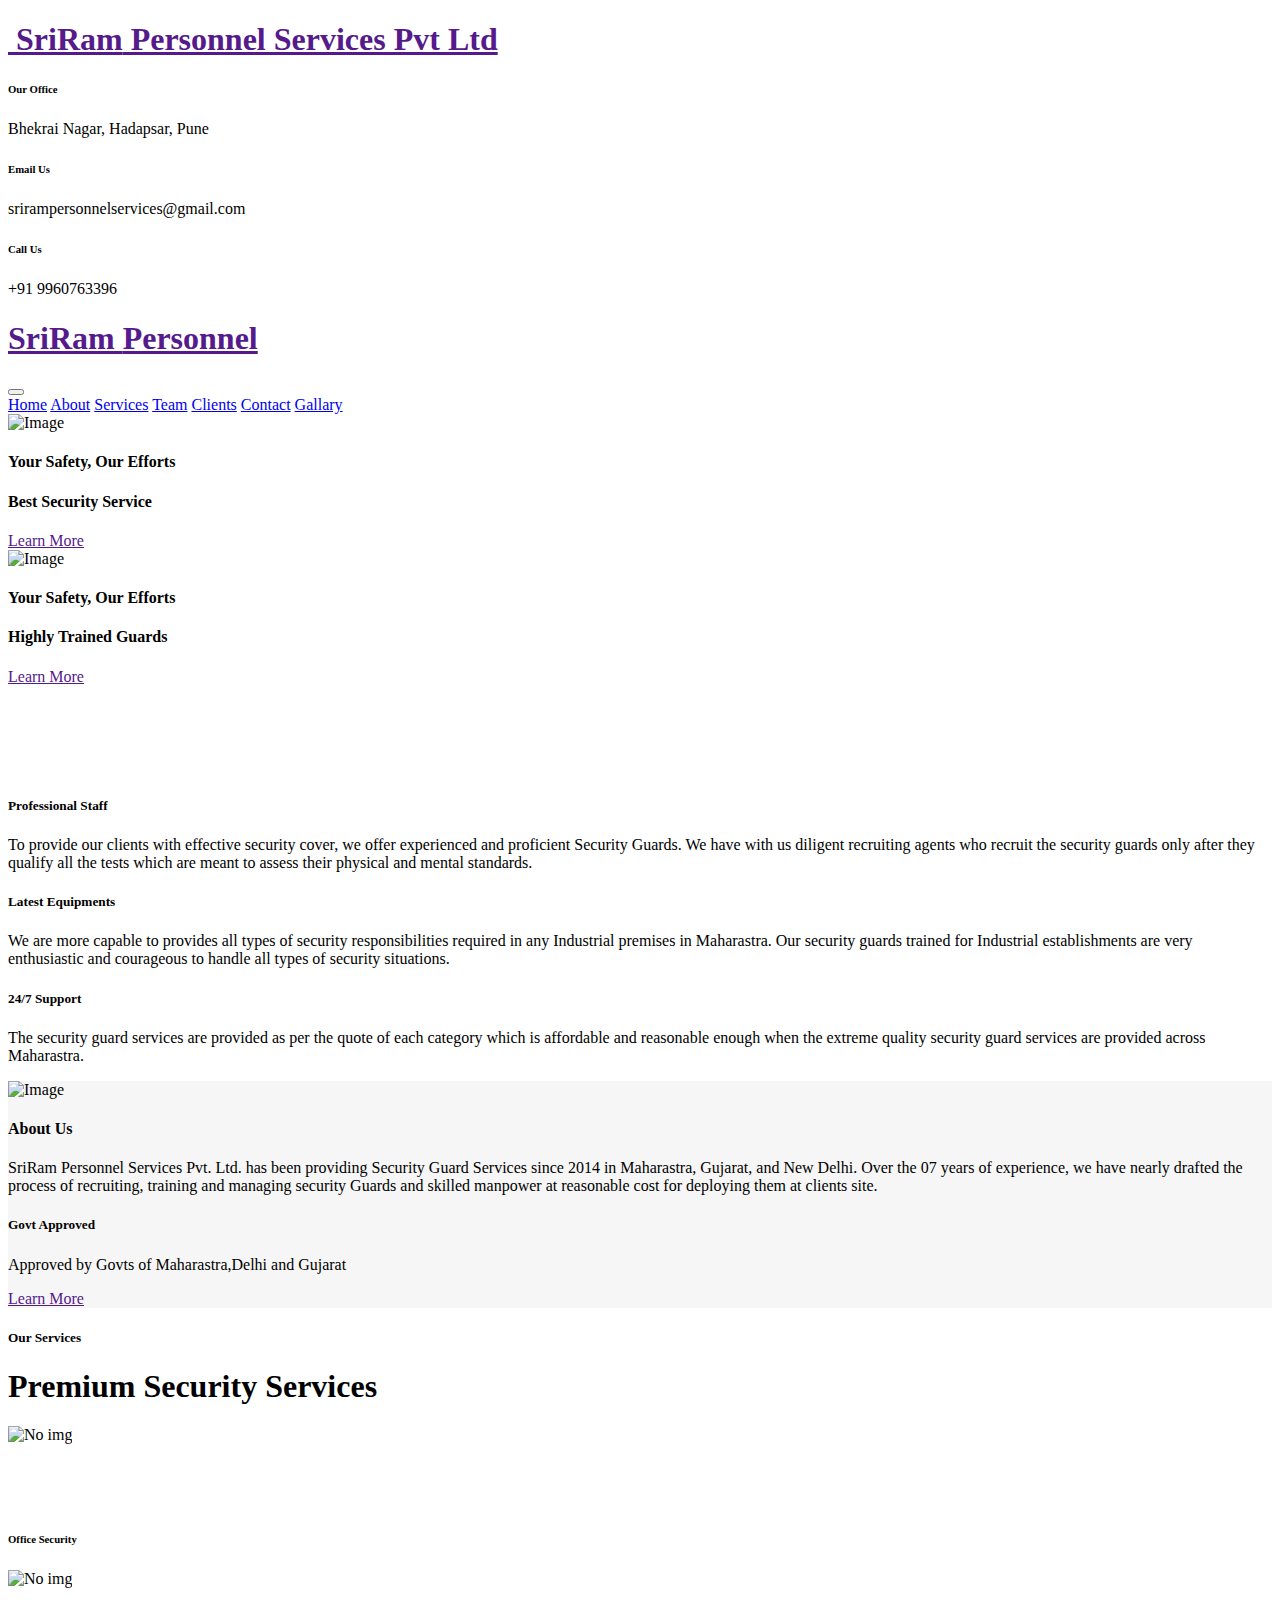
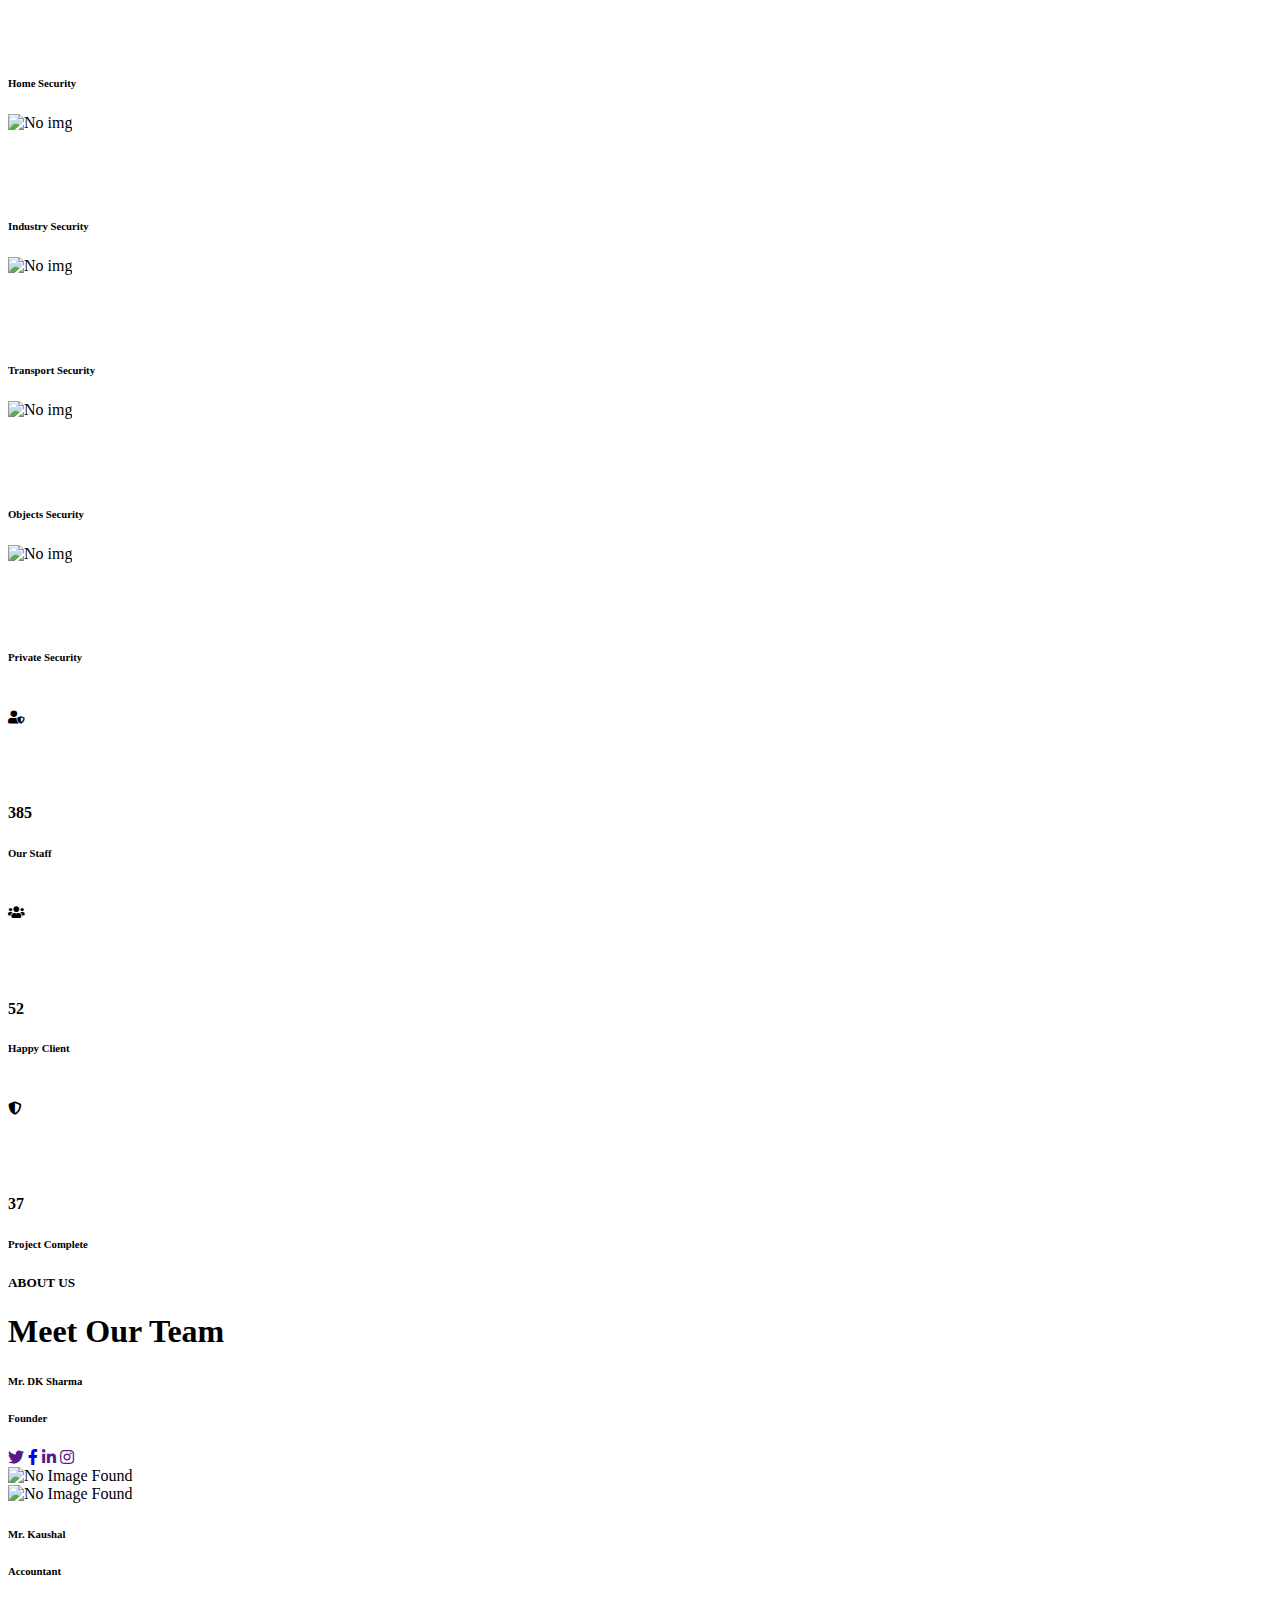
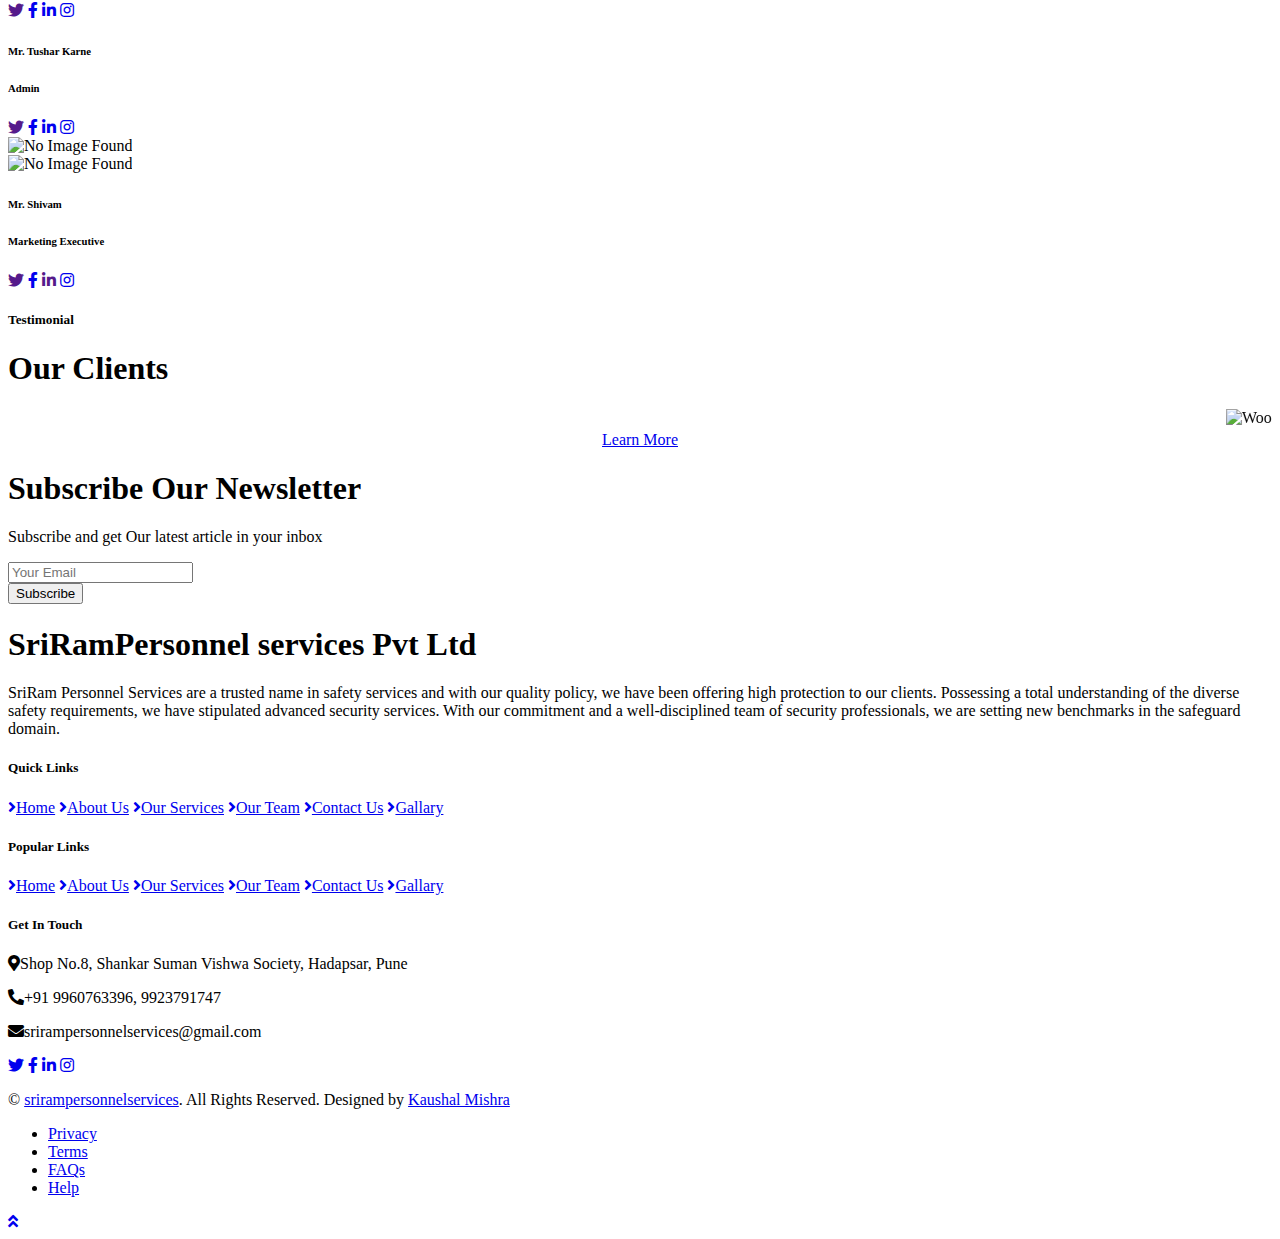
==== commit 76178f85: "Update index.html" ====
--- a/index.html
+++ b/index.html
@@ -4,7 +4,7 @@
 <head>
     <meta charset="utf-8">
     <title>SriRam Personnel Services Pvt. Ltd.</title>
-    <meta content="width=device-width, initial-scale=1.0" name="viewport">
+    <meta name="viewport" content="width=device-width,initial-scale=1.0, user-scalable=no" />
     <meta content="SRPS" name="keywords">
     <meta content="SriRam Personnel Services Pvt Ltd" name="description">
 
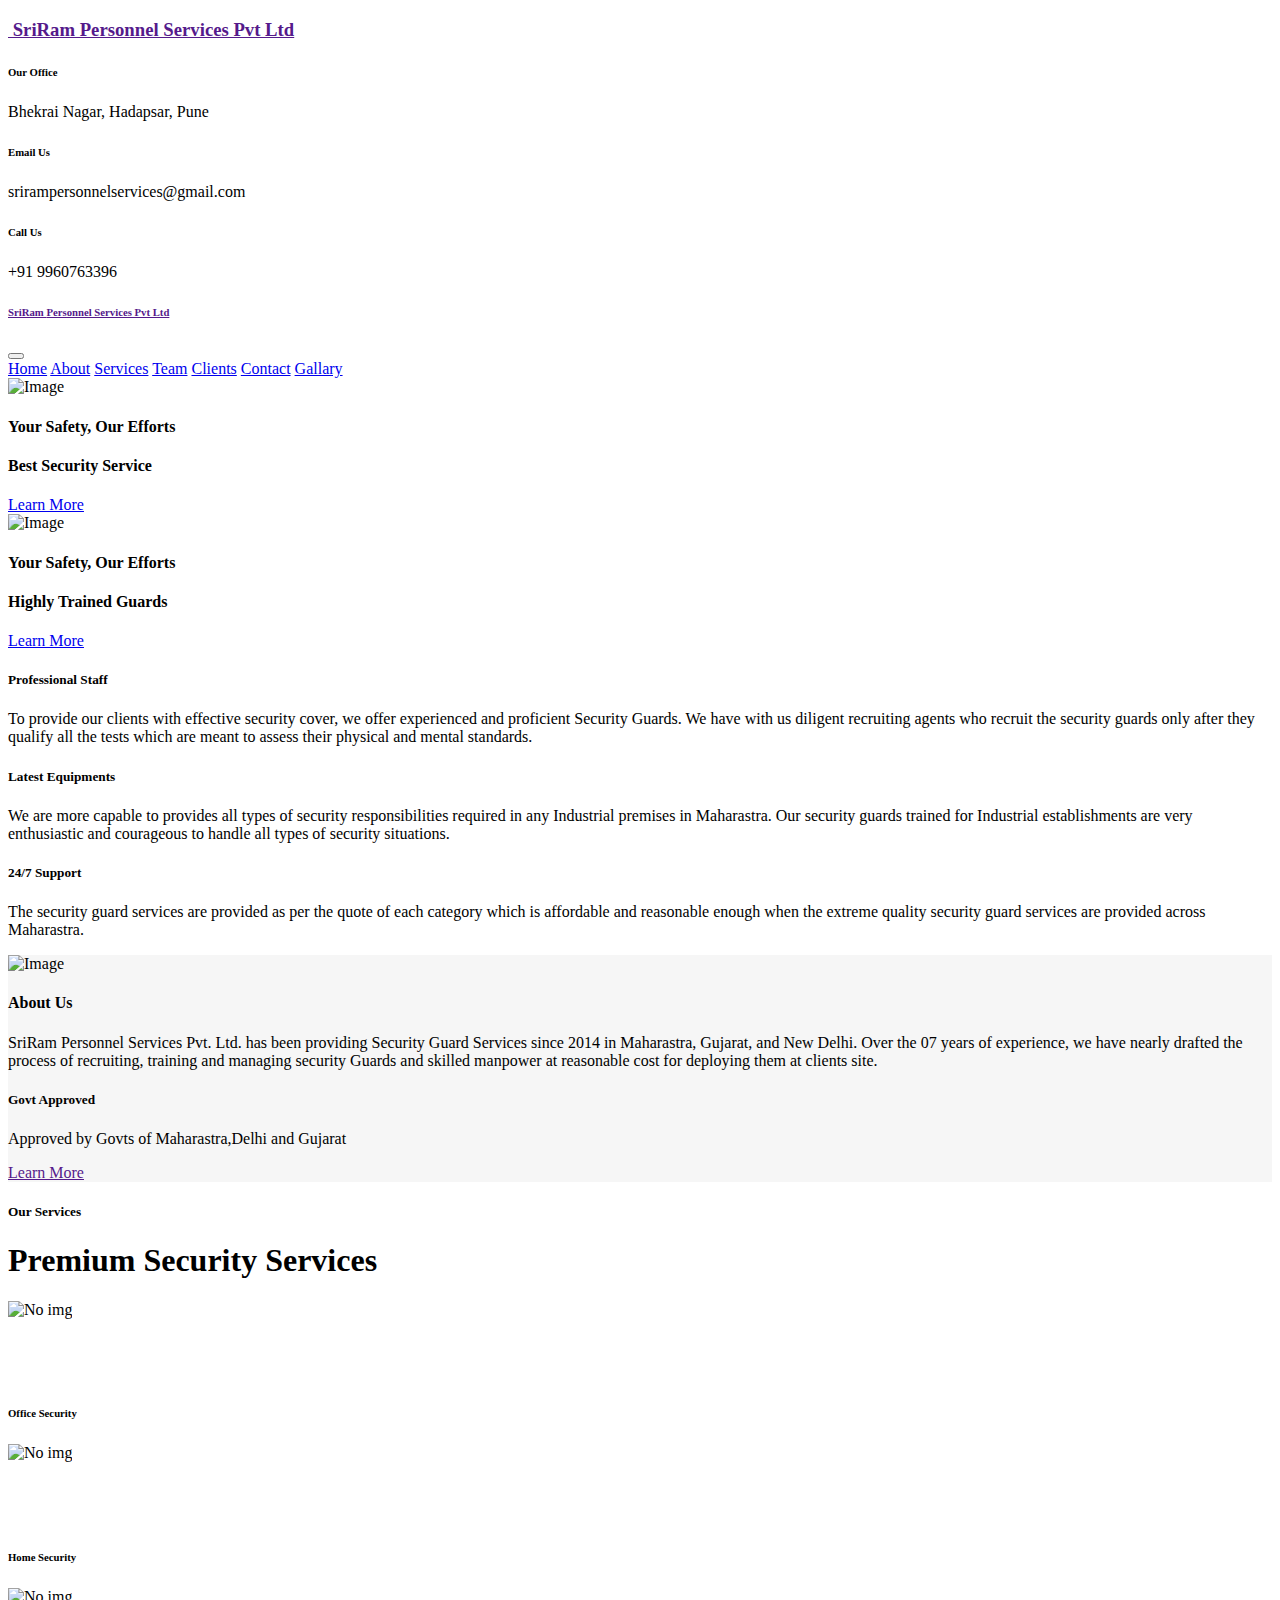
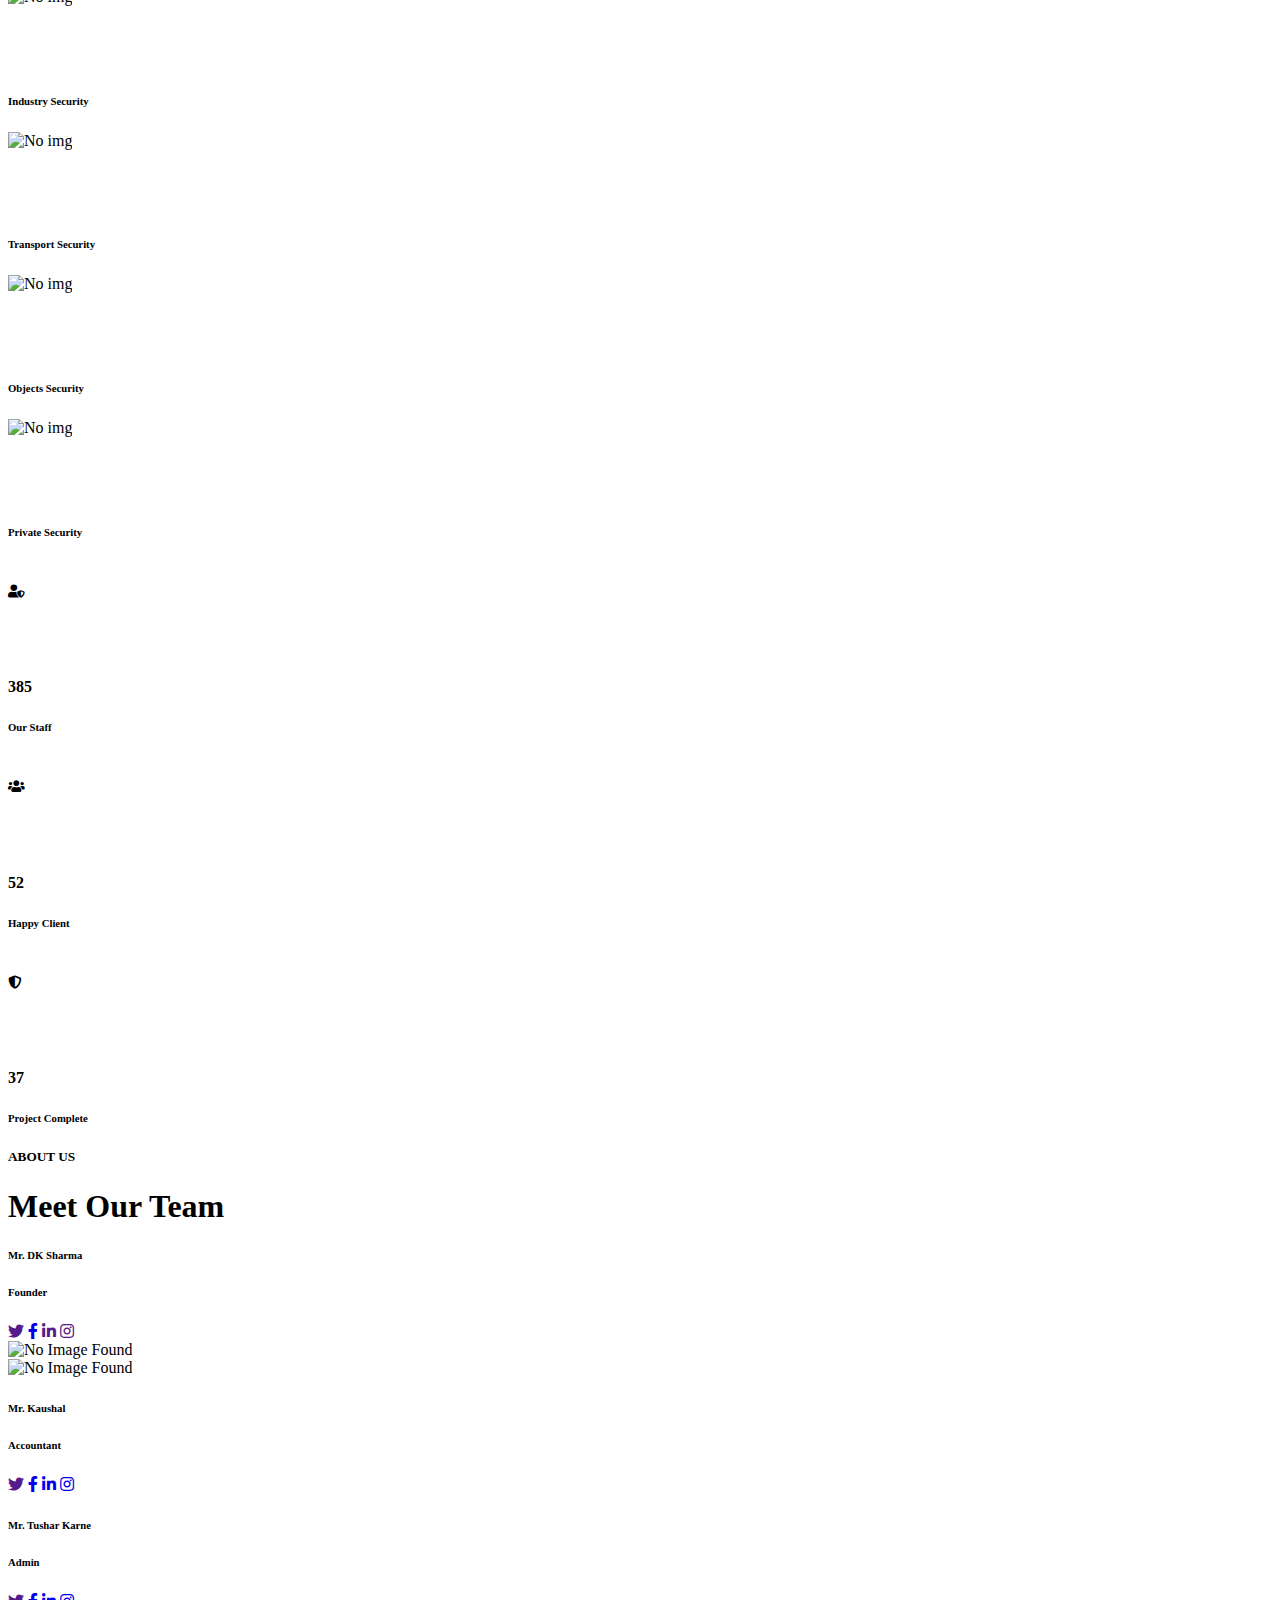
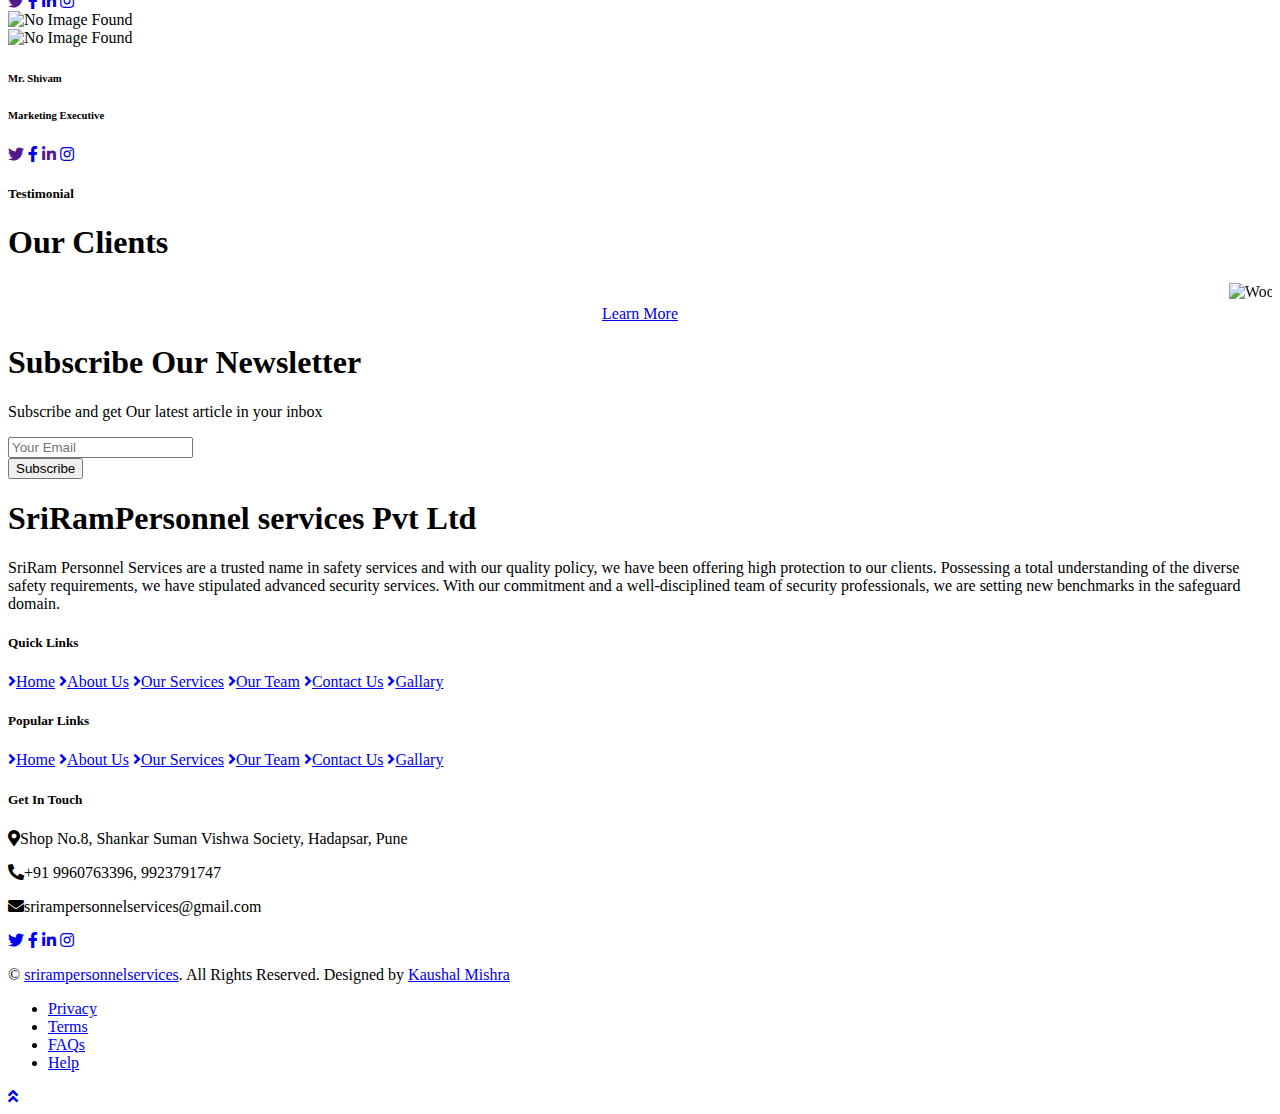
==== commit c72ee93f: "Update index.html" ====
--- a/index.html
+++ b/index.html
@@ -4,7 +4,7 @@
 <head>
     <meta charset="utf-8">
     <title>SriRam Personnel Services Pvt. Ltd.</title>
-    <meta name="viewport" content="width=device-width,initial-scale=1.0, user-scalable=no" />
+    <meta name="viewport" content="width=device-width,initial-scale=1.0>
     <meta content="SRPS" name="keywords">
     <meta content="SriRam Personnel Services Pvt Ltd" name="description">
 
@@ -26,11 +26,11 @@
 
 <body class="bg-white">
     
-        <div class="row py-3 px-lg-4">
+        <div class="row py-1 px-lg-4">
             <div class="col-lg-4">
                 <a href="" class="navbar-brand d-none d-lg-block">
                    
-                    <h1 class="m-0 display-5 text-capitalize font-italic"><span class="text-primary"><img width="10%" class="img-fluid" src="img/logo.jpg" alt="">  SriRam</span> Personnel Services Pvt Ltd</h1>
+                  <h3 class="m-0 display-5 text-capitalize font-italic"><span class="text-primary"><img width="7%" class="img-fluid" src="img/logo.jpg" alt="">  SriRam</span> Personnel Services Pvt Ltd</h3>
                 </a>
             </div>
             <div class="col-lg-8 text-center text-lg-right">
@@ -50,20 +50,19 @@
                 </div>
             </div>
         </div>
-    </div>
     <!-- Topbar End -->
 
     <!-- Navbar Start -->
     <div class="container-fluid p-0 mb-0">
         <nav class="navbar navbar-expand-lg bg-secondary navbar-dark py-0">
             <a href="" class="navbar-brand d-block d-lg-none">
-                <h1 class="m-0 display-5 text-capitalize font-italic text-white"><span class="text-primary">SriRam </span>Personnel</h1>
+                <h6 class="m-0 display-5 text-capitalize font-italic text-white"><span class="text-primary">SriRam </span>Personnel Services Pvt Ltd</h6>
             </a>
             <button type="button" class="navbar-toggler" data-toggle="collapse" data-target="#navbarCollapse">
-                <span class="navbar-toggler-icon"></span>
+                <span class="navbar-toggler-icon "></span>
             </button>
             <div class="collapse navbar-collapse justify-content-between" id="navbarCollapse">
-                <div class="navbar-nav m-auto py-4">
+                <div class="navbar-nav m-auto py-2">
                     <a href="index.html" class="nav-item nav-link active">Home</a>
                     <a href="about.html" class="nav-item nav-link">About</a>
                     <a href="service.html" class="nav-item nav-link">Services</a>
@@ -90,23 +89,23 @@
         <div id="blog-carousel" class="carousel slide" data-ride="carousel">
             <div class="carousel-inner">
                 <div class="carousel-item active">
-                    <img style="height: 100vh; width: 100vw;" src="img/carousel-0.jpg" alt="Image">
+                    <img style="height:30%; width:100%;" src="img/carousel-0.jpg" alt="Image">
                     <div class="carousel-caption d-flex flex-column align-items-center justify-content-center">
                         <h4 class="text-primary m-0">Your Safety, Our Efforts</h4>
                         <h4 class="display-4 m-0 mt-2 mt-md-3 text-white">Best Security Service</h4>
-                        <a href="" class="btn btn-lg btn-primary mt-3 mt-md-4 px-4">Learn More</a>
+                        <a href="gallary.html" class="btn btn-lg btn-primary mt-3 mt-md-4 px-4">Learn More</a>
                     </div>
                 </div>
                 <div class="carousel-item">
-                    <img style="height: 100vh; width: 100vw;" src="img/g2.jpeg" alt="Image">
+                    <img style="height: 30%; width: 100%;" src="img/g2.jpeg" alt="Image">
                     <div class="carousel-caption d-flex flex-column align-items-center justify-content-center">
                         <h4 class="text-primary m-0">Your Safety, Our Efforts</h4>
                         <h4 class="display-4 m-0 mt-2 mt-md-3 text-white">Highly Trained Guards</h4>
-                        <a href="" class="btn btn-lg btn-primary mt-3 mt-md-4 px-4">Learn More</a>
-                    </div>
-                </div>
-            </div>
-            <a class="carousel-control-prev" href="#blog-carousel" data-slide="prev">
+                        <a href="gallary.html" class="btn btn-lg btn-primary mt-3 mt-md-4 px-4">Learn More</a>
+                    </div>
+                </div>
+            </div>
+            <!-- <a class="carousel-control-prev" href="#blog-carousel" data-slide="prev">
                 <div class="btn btn-primary rounded-circle" style="width: 45px; height: 45px;">
                     <span class="carousel-control-prev-icon mb-n2"></span>
                 </div>
@@ -116,7 +115,7 @@
                     <span class="carousel-control-next-icon mb-n2"></span>
                 </div>
             </a>
-        </div>
+        </div> -->
     </div>
     <!-- Carousel End -->
 
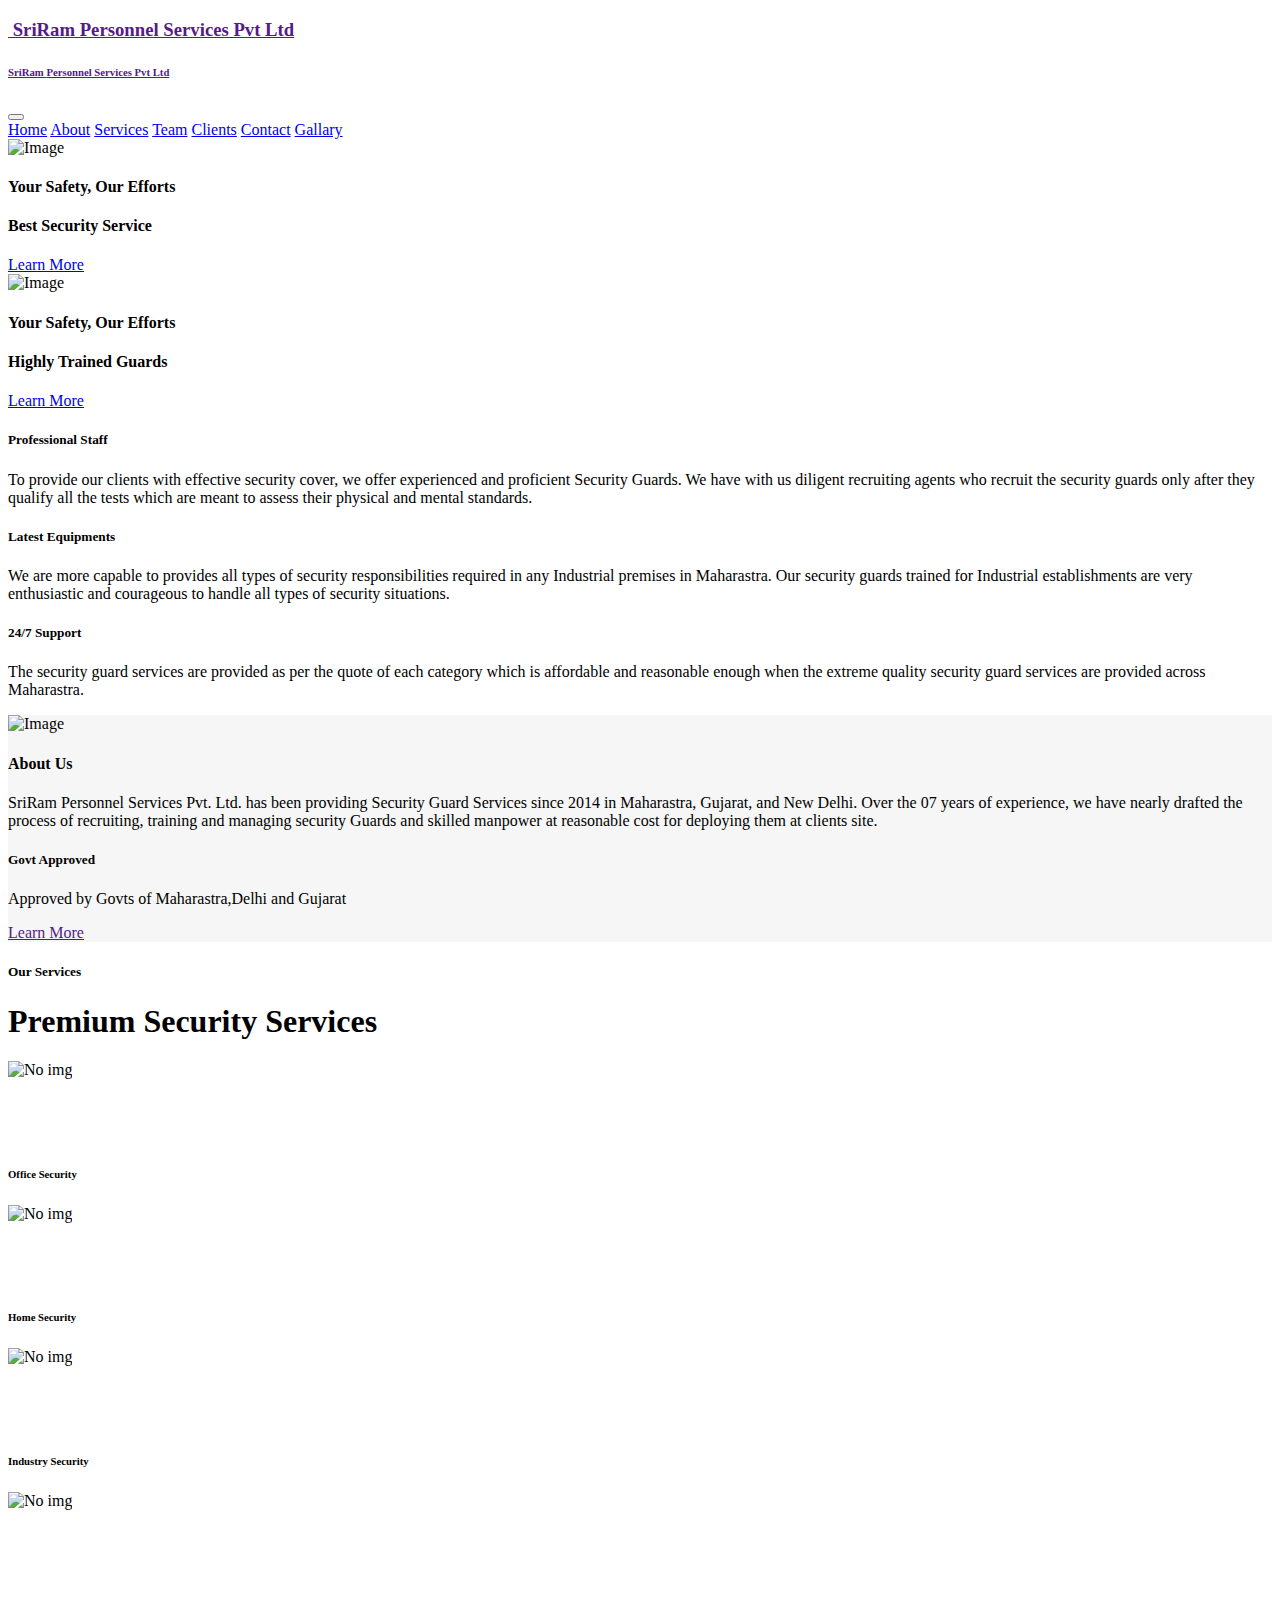
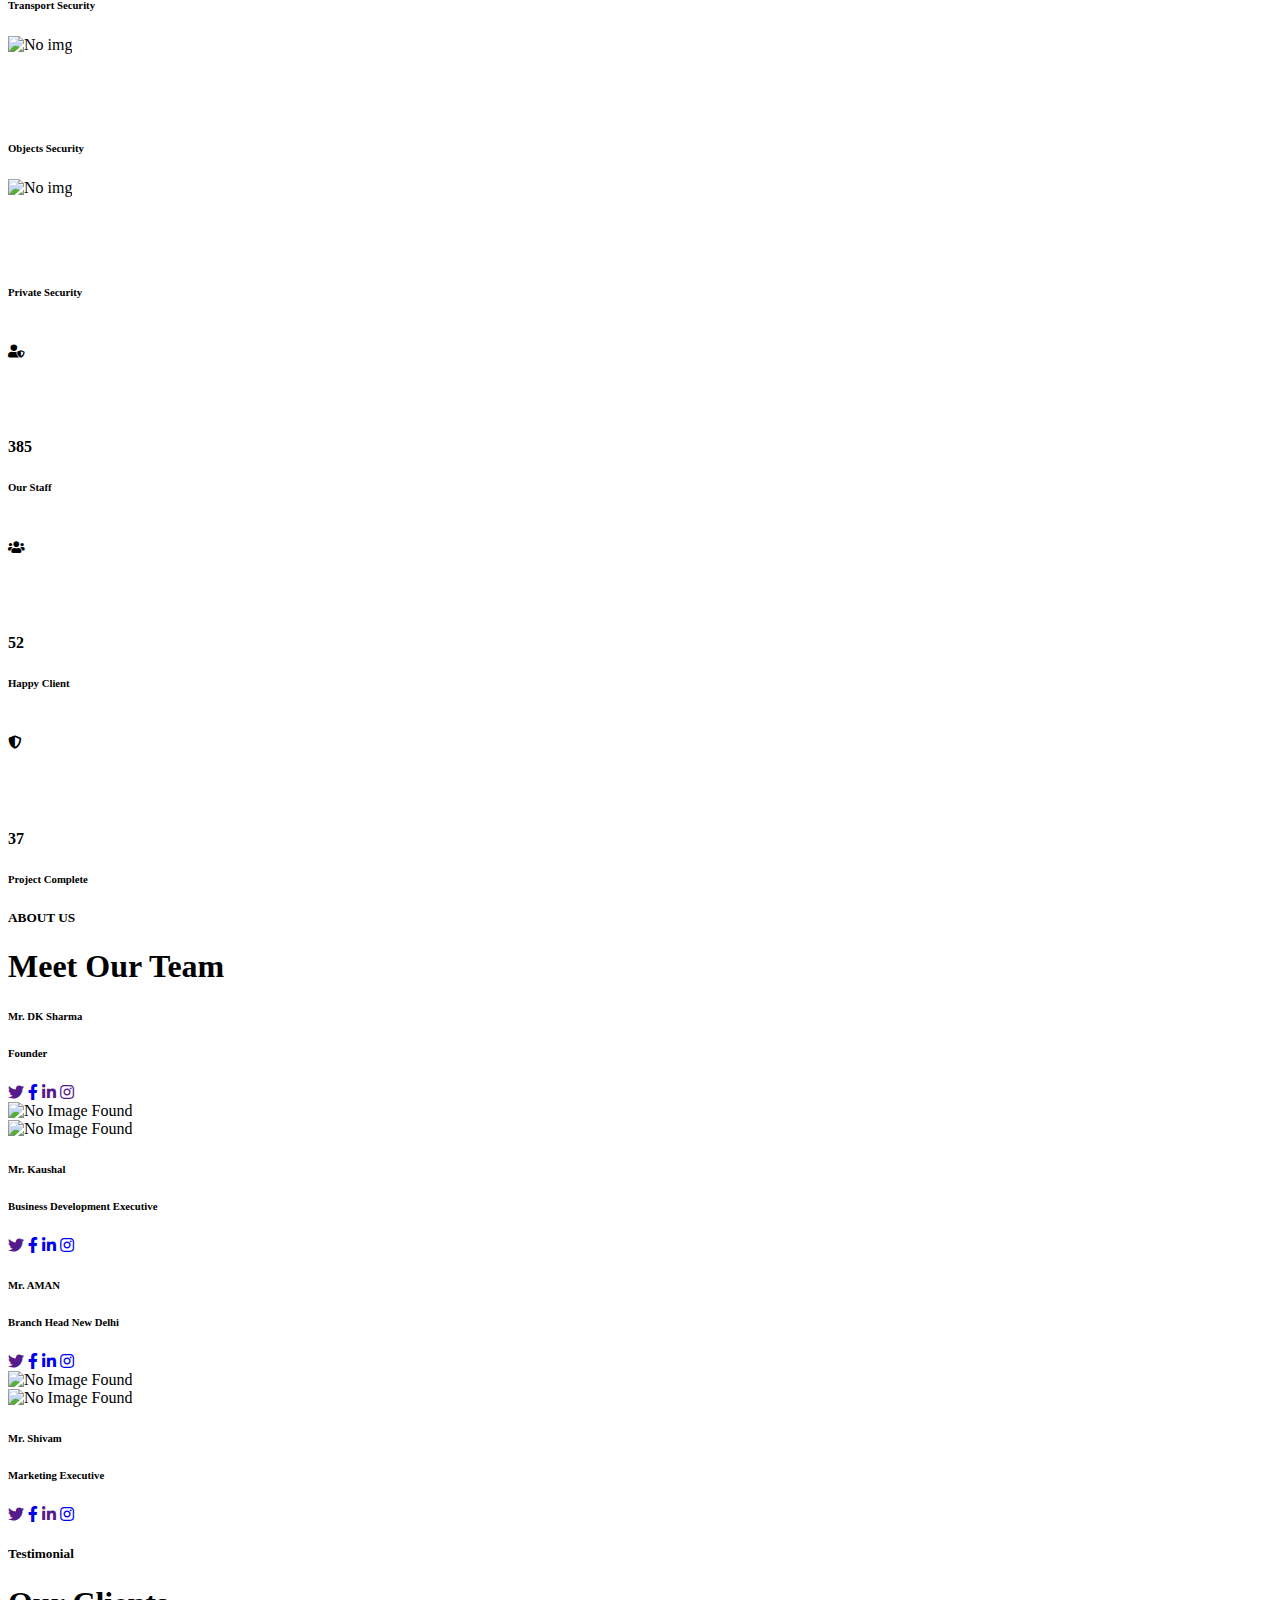
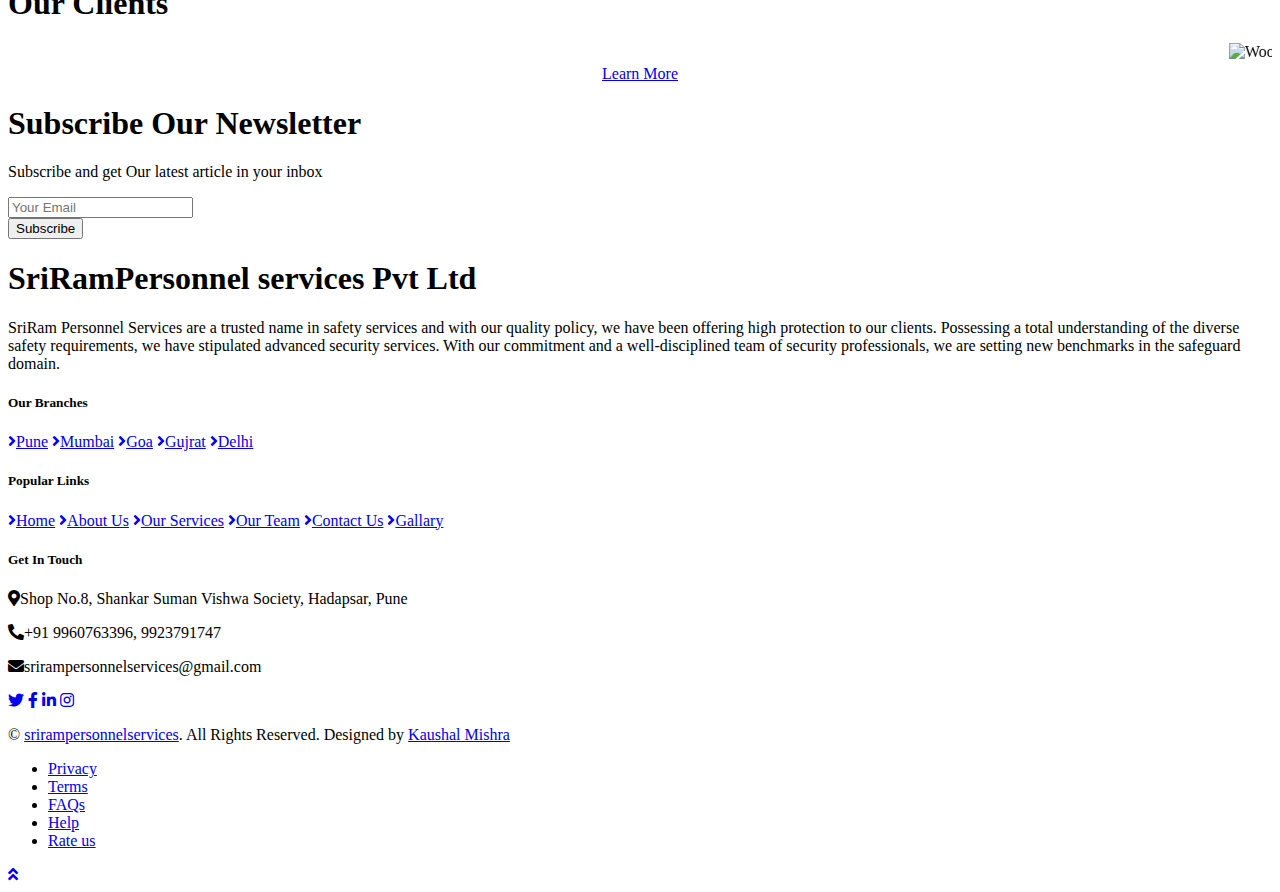
==== commit 58fbd9c4: "Update index.html" ====
--- a/index.html
+++ b/index.html
@@ -33,7 +33,7 @@
                   <h3 class="m-0 display-5 text-capitalize font-italic"><span class="text-primary"><img width="7%" class="img-fluid" src="img/logo.jpg" alt="">  SriRam</span> Personnel Services Pvt Ltd</h3>
                 </a>
             </div>
-            <div class="col-lg-8 text-center text-lg-right">
+            <!-- <div class="col-lg-8 text-center text-lg-right">
                 <div class="d-inline-flex align-items-center">
                     <div class="d-inline-flex flex-column text-center pr-3 border-right">
                         <h6>Our Office</h6>
@@ -48,13 +48,13 @@
                         <p class="m-0">+91 9960763396</p>
                     </div>
                 </div>
-            </div>
+            </div> -->
         </div>
     <!-- Topbar End -->
 
     <!-- Navbar Start -->
     <div class="container-fluid p-0 mb-0">
-        <nav class="navbar navbar-expand-lg bg-secondary navbar-dark py-0">
+        <nav class="navbar navbar-expand-lg bg-secondary navbar-dark py-2">
             <a href="" class="navbar-brand d-block d-lg-none">
                 <h6 class="m-0 display-5 text-capitalize font-italic text-white"><span class="text-primary">SriRam </span>Personnel Services Pvt Ltd</h6>
             </a>
@@ -326,11 +326,11 @@
             <div class="col-lg-6 mb-4">
                 <div class="row mb-2 ">
                     <div class="col-6">
-                        <img class="img-thumbnail p-3" src="img/accountant.jpg" alt="No Image Found">
+                        <img class="img-thumbnail p-3" src="https://quicksmart-it.com/wp-content/uploads/2020/01/blank-profile-picture-973460_640-1.png" alt="No Image Found">
                     </div>
                     <div class="col-6 text-left mt-4">
                         <h6>Mr. Kaushal</h6>
-                        <h6 class="text-muted font-weight-normal text-capitalize mb-2">Accountant</h6>
+                        <h6 class="text-muted font-weight-normal text-capitalize mb-2">Business Development Executive</h6>
                         <!-- <p>He is our HR (Admin) for last four years and he had also experience of working with other prestigious security agencies.</p> -->
                         <div class="d-flex justify-content-start">
                             <a href=""><i class="fab fa-twitter mr-3"></i></a>
@@ -344,8 +344,8 @@
             <div class="col-lg-6 mb-4">
                 <div class="row mb-2 ">
                     <div class="col-6 text-right mt-4">
-                        <h6>Mr. Tushar Karne</h6>
-                        <h6 class="text-muted font-weight-normal text-capitalize mb-2">Admin</h6>
+                        <h6>Mr. AMAN</h6>
+                        <h6 class="text-muted font-weight-normal text-capitalize mb-2">Branch Head New Delhi</h6>
                         <!-- <p>Ipsum tempor tempor dolor no est diam duo dolore, dolor eos dolor amet erat clita amet.</p> -->
                         <div class="d-flex justify-content-end">
                             <a href=""><i class="fab fa-twitter mr-3"></i></a>
@@ -396,7 +396,7 @@
                     </div> -->
                     <div class="d-flex align-items-center">
                         <!-- <img class="img-thumbnail bg-light rounded-circle" src="img/testimonial-1.jpg" style="width: 80px; height: 80px; padding: 12px;" alt="Image"> -->
-                      <marquee behavior="" direction="" scrollamount="5" > <div class="pl-4">
+                      <marquee behavior="" direction="initial" scrollamount="5" > <div class="pl-4">
                          <div>
                              <img width="300" height="200" src="https://pbs.twimg.com/profile_images/486459623021371392/d_skTvu3_400x400.jpeg" class="vc_single_image-img attachment-medium" alt="Woodlands"> 
                             <img width="300" height="200" src="https://pbs.twimg.com/profile_images/1057262750601113600/UC3jihof.jpg" class="vc_single_image-img attachment-medium" alt="chandukaka">
@@ -443,14 +443,14 @@
             <div class="col-lg-8 col-md-12">
                 <div class="row">
                     <div class="col-md-4 mb-5">
-                        <h5 class="text-primary mb-4">Quick Links</h5>
+                        <h5 class="text-primary mb-4">Our Branches</h5>
                         <div class="d-flex flex-column justify-content-start">
-                            <a class="text-white mb-2" href="index.html"><i class="fa fa-angle-right mr-2"></i>Home</a>
-                            <a class="text-white mb-2" href="about.html"><i class="fa fa-angle-right mr-2"></i>About Us</a>
-                            <a class="text-white mb-2" href="service.html"><i class="fa fa-angle-right mr-2"></i>Our Services</a>
-                            <a class="text-white mb-2" href="guard.html"><i class="fa fa-angle-right mr-2"></i>Our Team</a>
-                            <a class="text-white" href="contact.html"><i class="fa fa-angle-right mr-2"></i>Contact Us</a>
-                            <a class="text-white" href="gallary.html"><i class="fa fa-angle-right mr-2"></i>Gallary</a>
+                            <a class="text-white mb-2" href="#"><i class="fa fa-angle-right mr-2"></i>Pune</a>
+                            <a class="text-white mb-2" href="#"><i class="fa fa-angle-right mr-2"></i>Mumbai</a>
+                            <a class="text-white mb-2" href="#"><i class="fa fa-angle-right mr-2"></i>Goa</a>
+                            <a class="text-white mb-2" href="#"><i class="fa fa-angle-right mr-2"></i>Gujrat</a>
+                            <a class="text-white" href="#"><i class="fa fa-angle-right mr-2"></i>Delhi</a>
+                            <!-- <a class="text-white" href="gallary.html"><i class="fa fa-angle-right mr-2"></i>Bhopal</a> -->
                         </div>
                     </div>
                     <div class="col-md-4 mb-5">
@@ -460,8 +460,8 @@
                             <a class="text-white mb-2" href="about.html"><i class="fa fa-angle-right mr-2"></i>About Us</a>
                             <a class="text-white mb-2" href="service.html"><i class="fa fa-angle-right mr-2"></i>Our Services</a>
                             <a class="text-white mb-2" href="guard.html"><i class="fa fa-angle-right mr-2"></i>Our Team</a>
-                            <a class="text-white" href="contact.html"><i class="fa fa-angle-right mr-2"></i>Contact Us</a>
-                            <a class="text-white" href="gallary.html"><i class="fa fa-angle-right mr-2"></i>Gallary</a>
+                            <a class="text-white mb-2" href="contact.html"><i class="fa fa-angle-right mr-2"></i>Contact Us</a>
+                            <a class="text-white mb-2" href="gallary.html"><i class="fa fa-angle-right mr-2"></i>Gallary</a>
                         </div>
                     </div>
                    <div class="col-md-4 mb-5">
@@ -500,6 +500,9 @@
                     <li class="nav-item">
                         <a class="nav-link text-white py-0" href="#">Help</a>
                     </li>
+                    <li class="nav-item">
+                        <a class="nav-link text-white py-0" href="#">Rate us</a>
+                    </li>
                 </ul>
             </div>
         </div>
